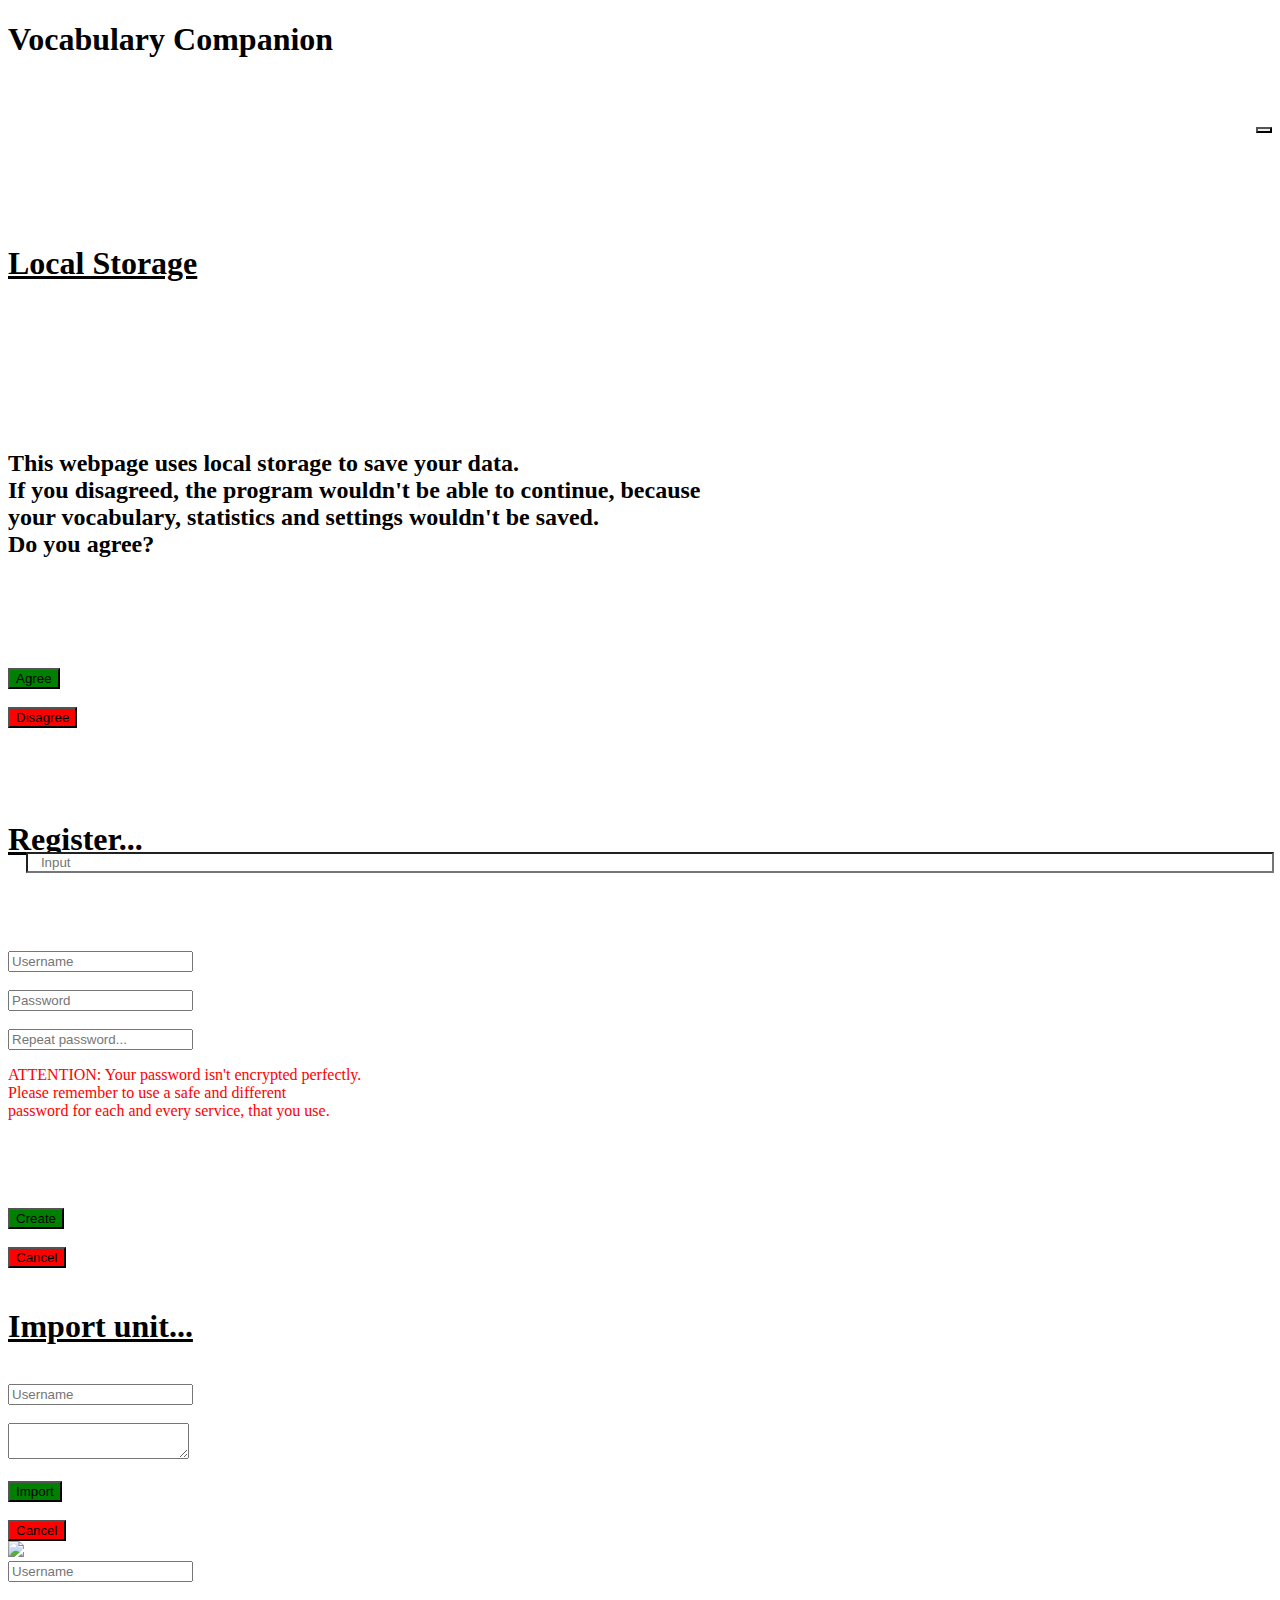
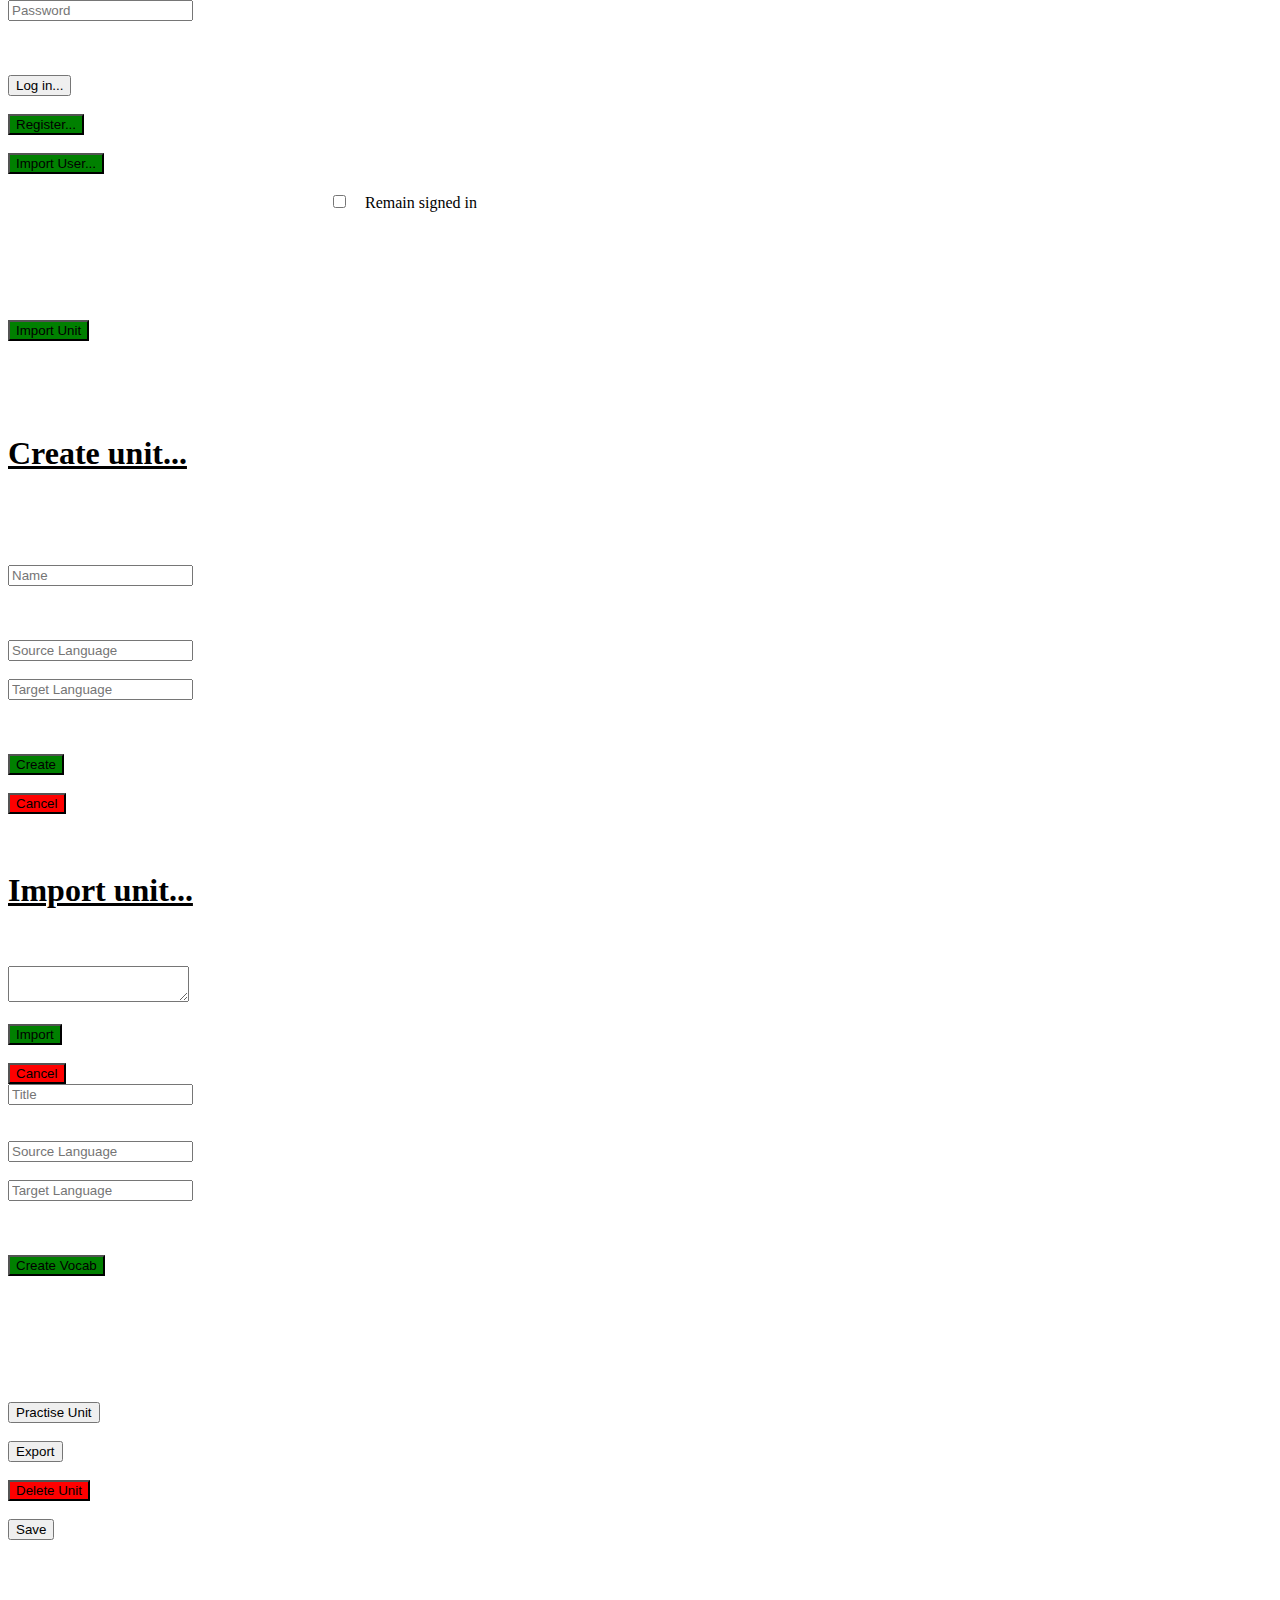
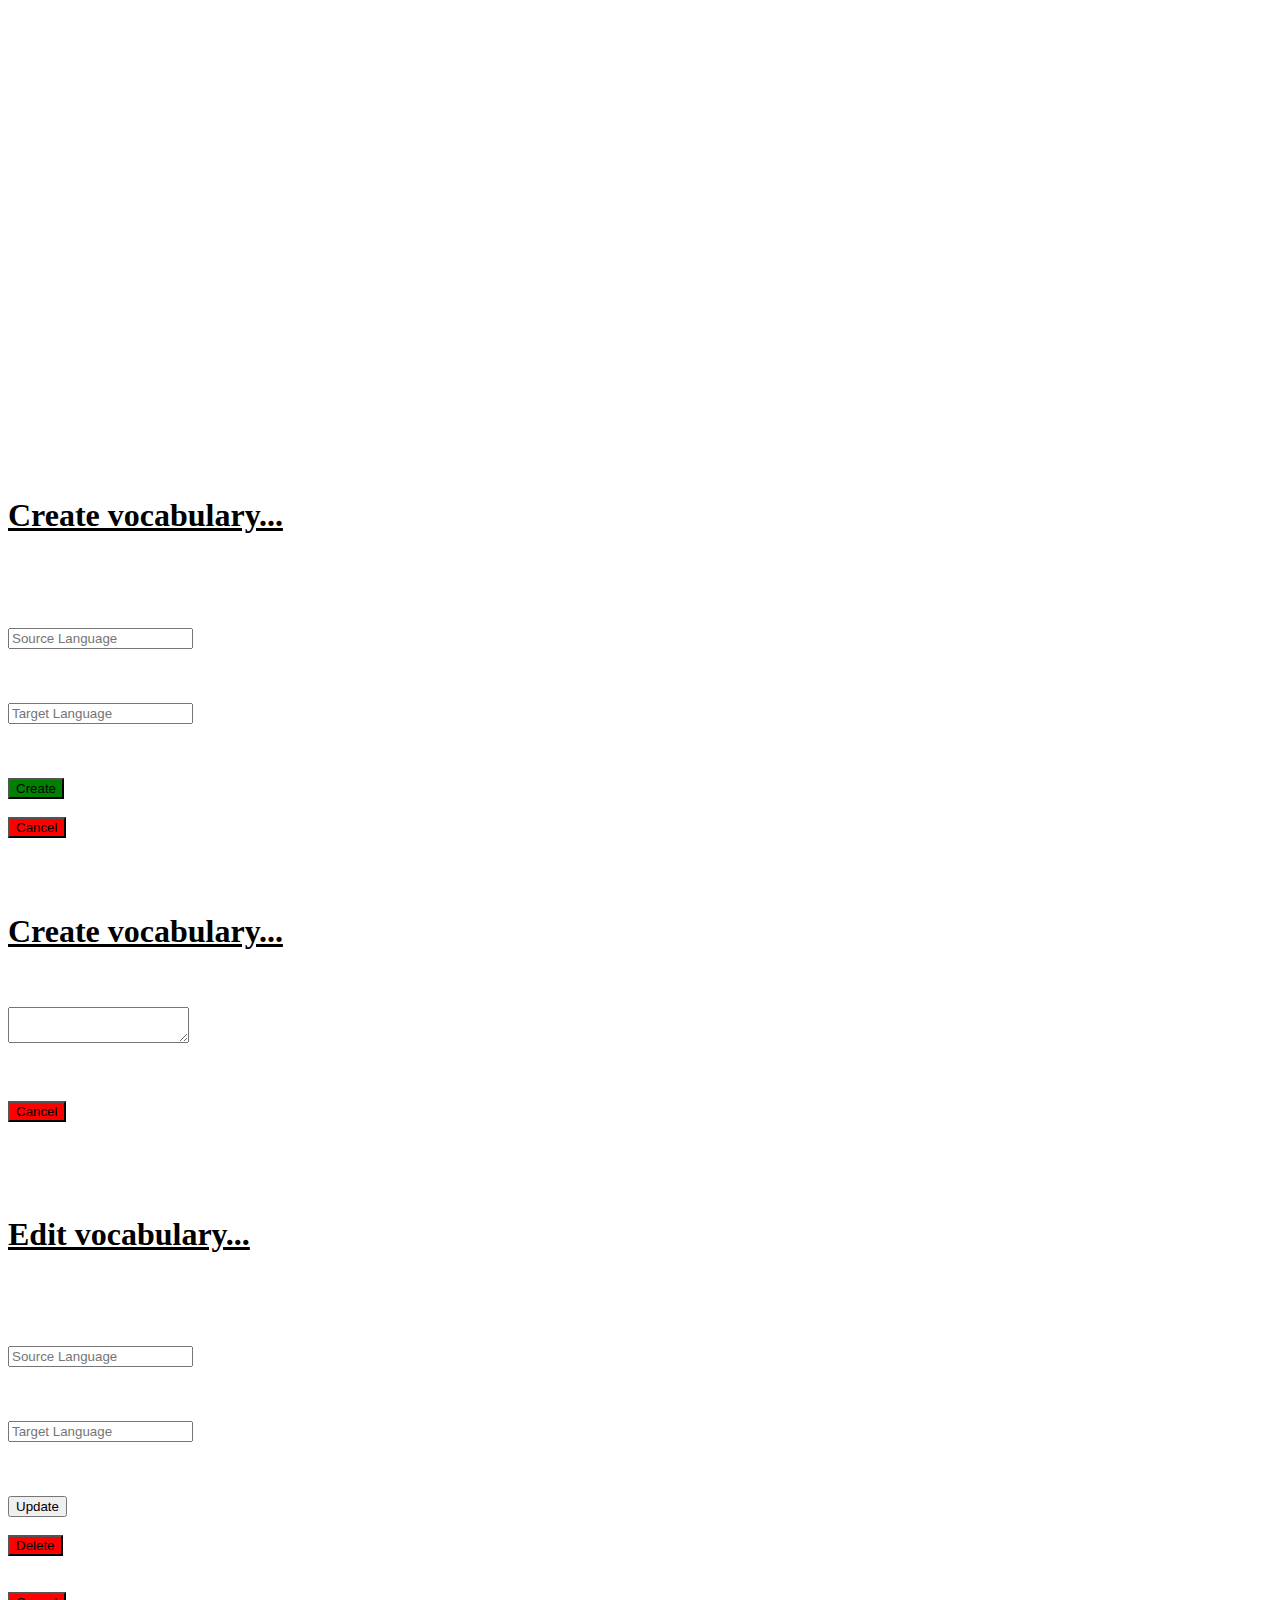
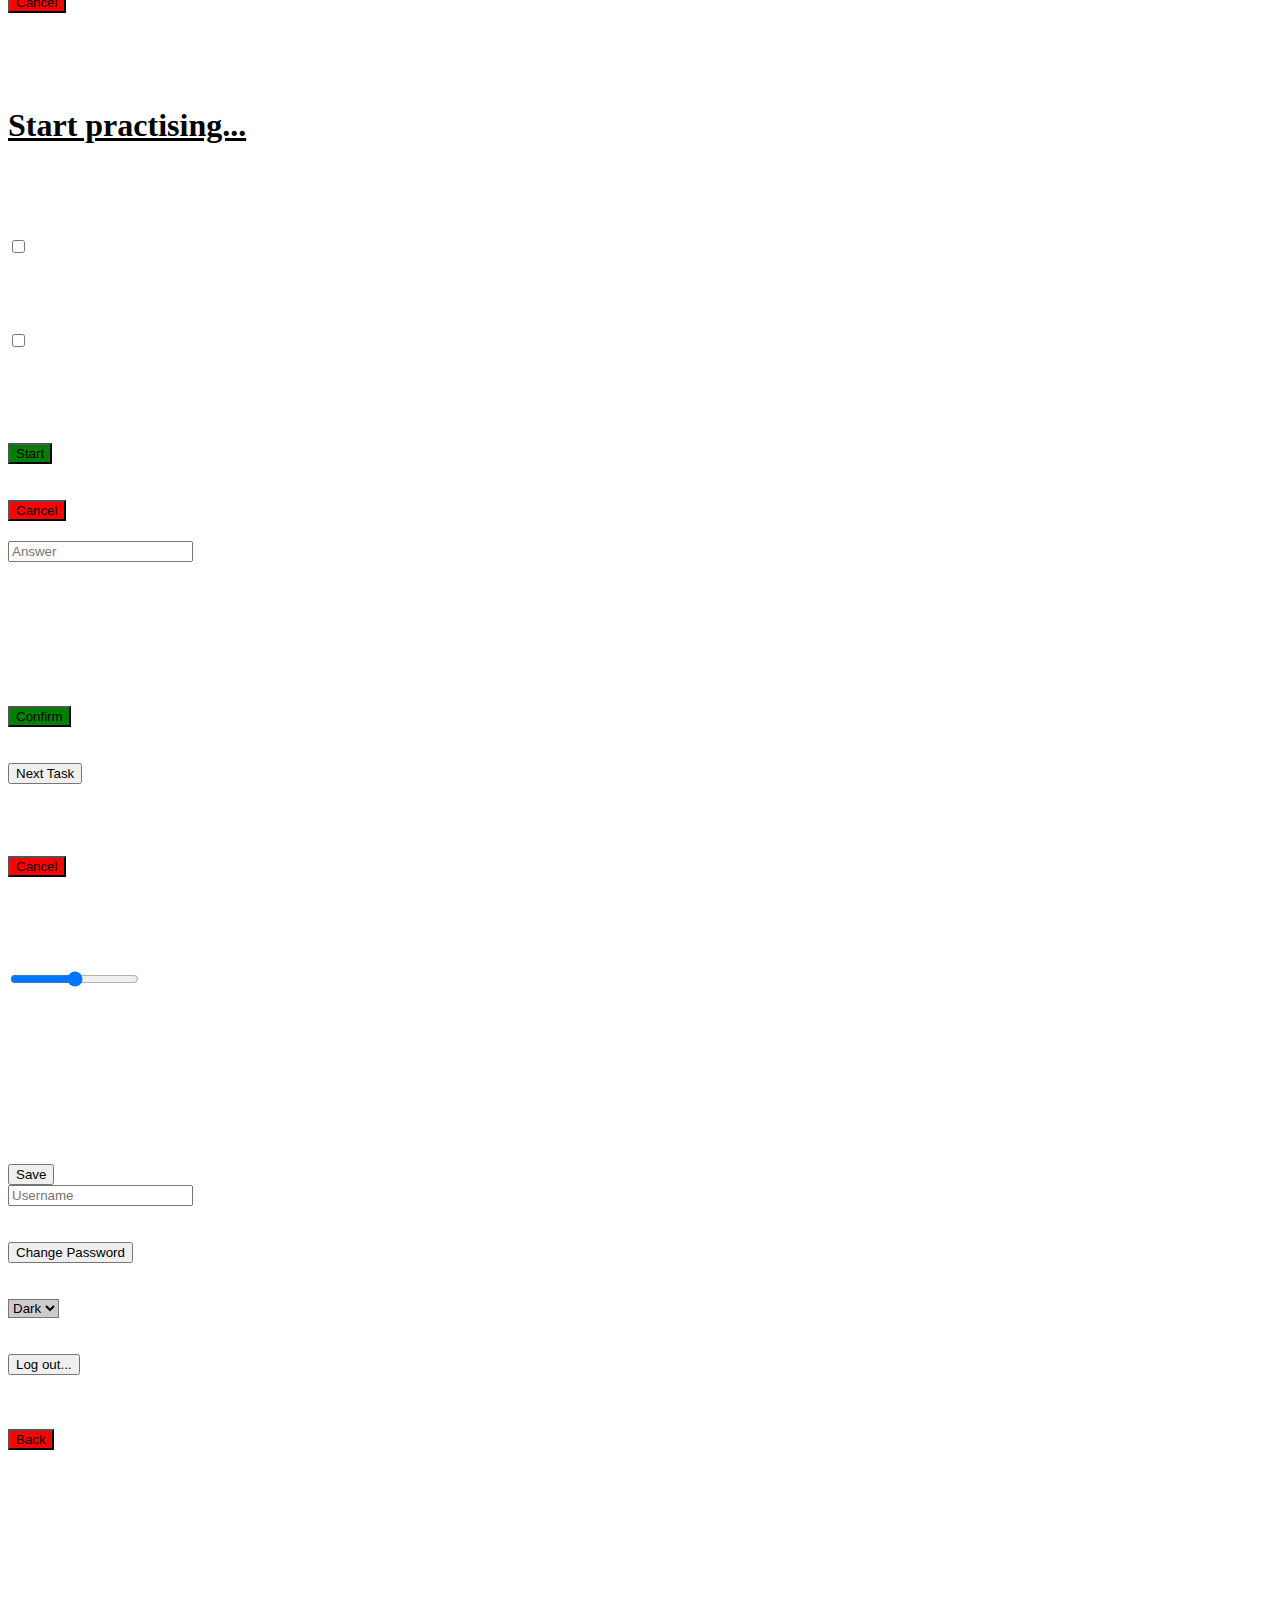
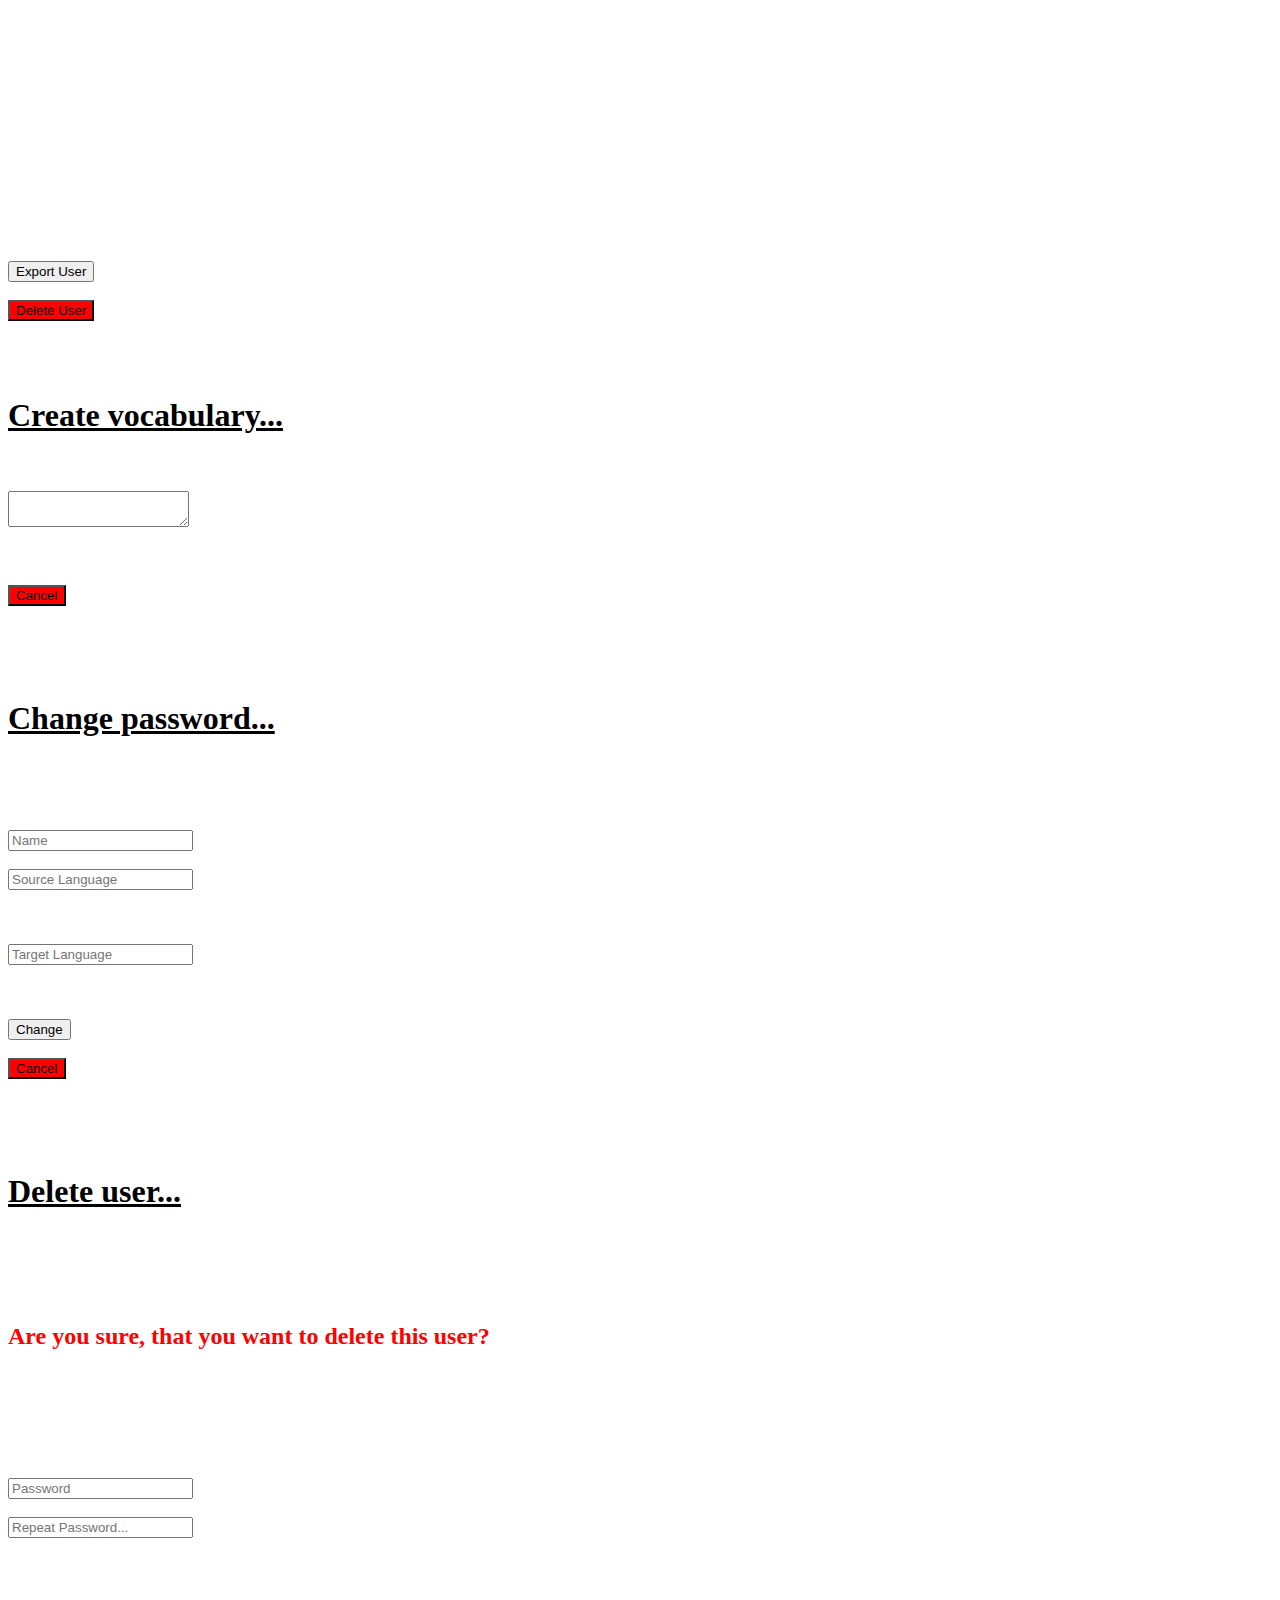
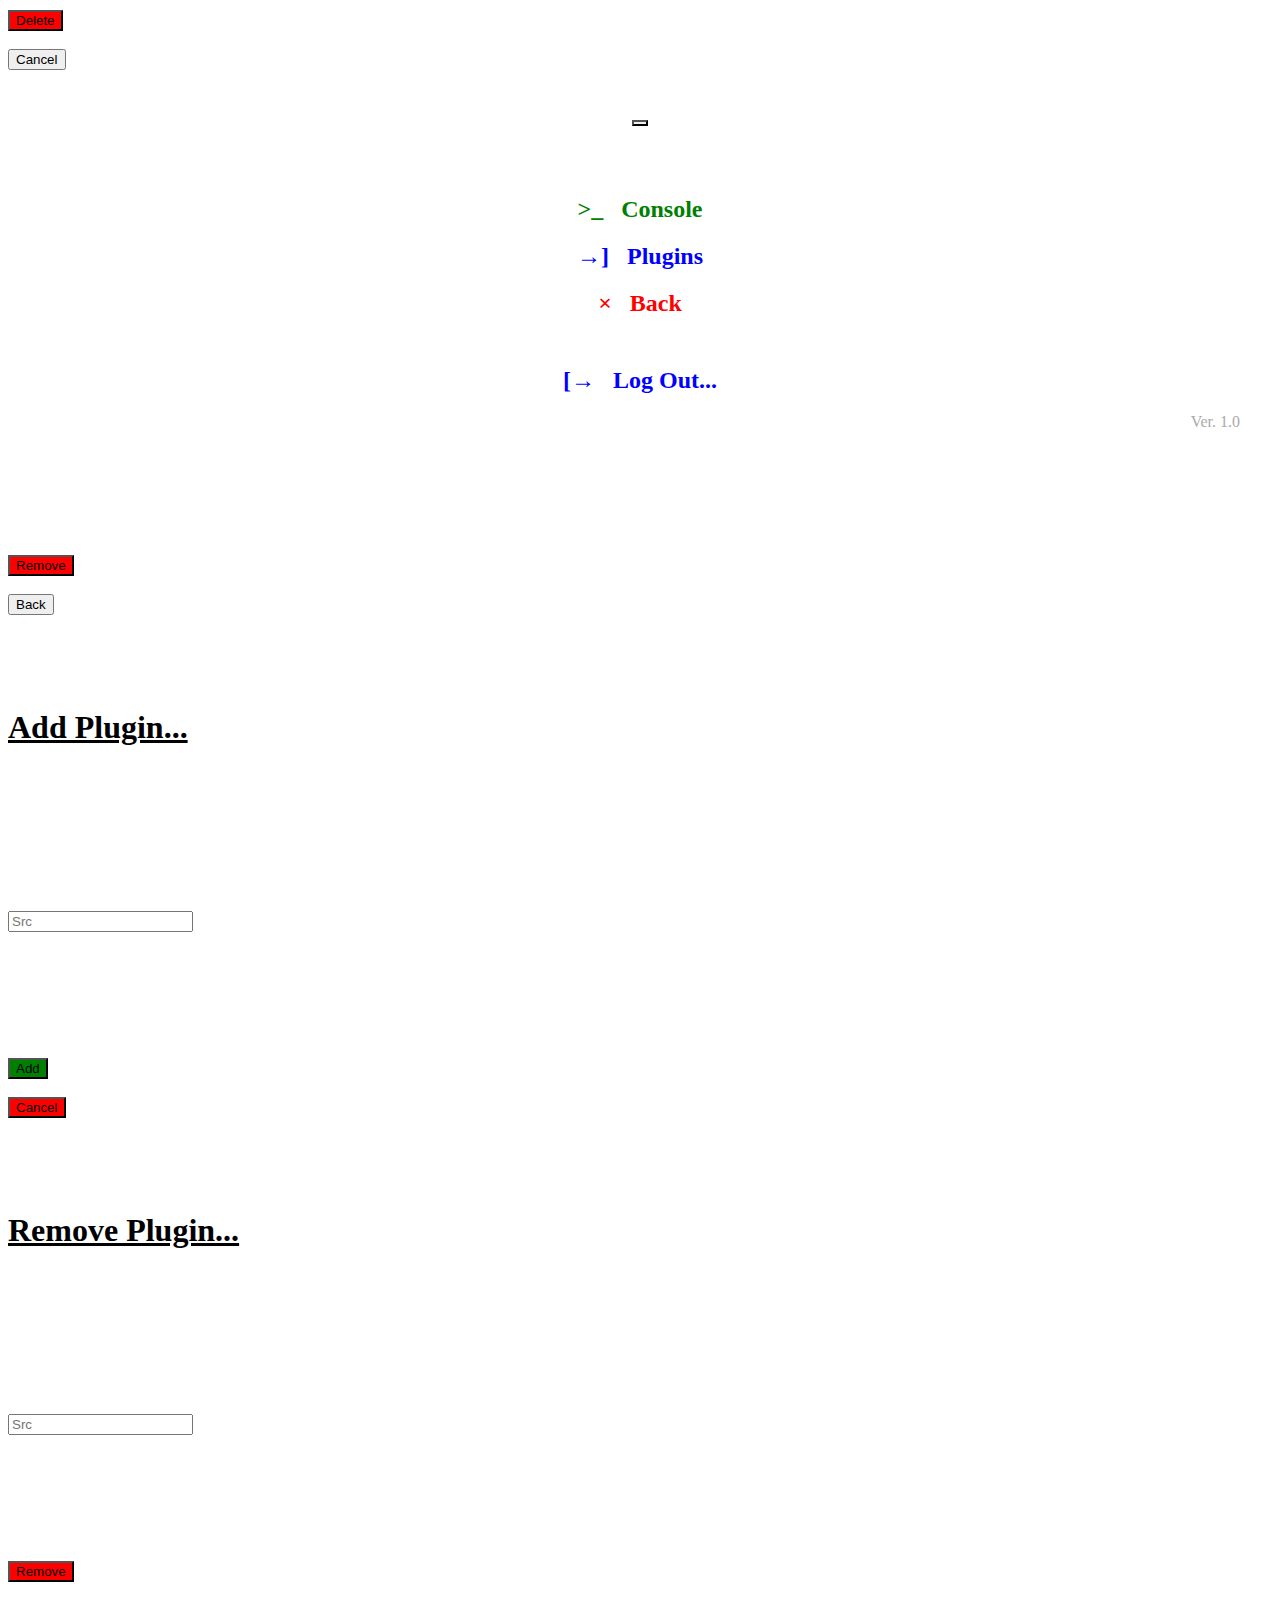
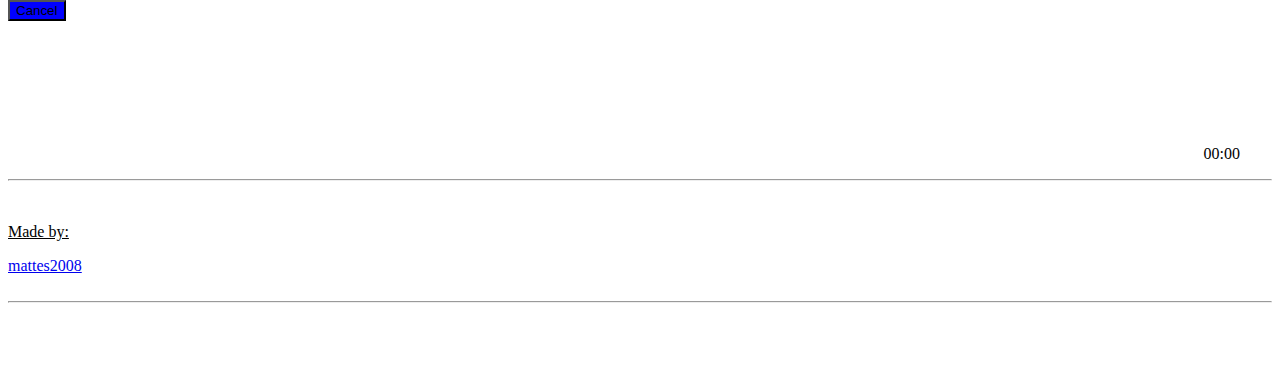
==== preview/preview.html @ 78cd4e25 "added preview.html" ====
<!DOCTYPE html>
<html>

<head>

	<script src="./js/scripts.js"></script>
	<script src="./js/open.js"></script>
	<script src="./js/openUI.js"></script>
	<script src="./js/plugin.js"></script>
	<script src="./js/letterKey.js"></script>
	<link rel="stylesheet" href="./css/style_light.css">
	<link rel="stylesheet" href="./css/style.css" id="style_dark">
	<title>Vocabulary Companion</title>
	<link rel="icon" href="./storage/favicon.png">



</head>

<body onload="bodyOnLoad()">

<header>
	<h1>Vocabulary Companion</h1>
</header>

<br/>
<br/>
<div style="text-align: right;">
	<button class="circleIcon" onclick="showSidebar()" style="background-image: url('storage/menuIcon.png');" id="accountIconMain"></button>
</div>

<br/>

<div id="login">

	<div id="acceptLocalStorage" class="popupWindow hidden">

		<br/>
		<br/>
		<br/>
		<br/>

		<h1 style="text-decoration: underline;">Local Storage</h1>

		<br/>
		<br/>
		<br/>
		<br/>
		<br/>
		<br/>
		<br/>

		<h2>This webpage uses local storage to save your data.<br/>If you disagreed, the program wouldn't be able to continue, because<br/>your vocabulary, statistics and settings wouldn't be saved.<br/>Do you agree?</h2>

		<br/>
		<br/>
		<br/>
		<br/>
		<br/>

		<button onclick="acceptLocalStorage()" style="background-color: green;">Agree</button>

		<br/>
		<br/>

		<button onclick="window.close()" style="background-color: red;">Disagree</button>

	</div>
	<div id="createAccount" class="popupWindow hidden">

		<br/>
		<br/>
		<br/>
		<br/>

		<h1 style="text-decoration: underline;">Register...</h1>

		<br/>
		<br/>
		<br/>
		<br/>

		<input id="loginCreateAccountUsername" placeholder="Username">

		<br/>
		<br/>

		<input id="loginCreateAccountPassword" type="password" placeholder="Password">

		<br/>
		<br/>

		<input id="loginCreateAccountRepeatPassword" type="password" placeholder="Repeat password...">

		<p style="color: red;">ATTENTION: Your password isn't encrypted perfectly.<br/>Please remember to use a safe and different<br/>password for each and every service, that you use.</p>

		<br/>
		<br/>
		<br/>
		<br/>

		<button style="background-color: green;" onclick="signUp(document.getElementById('loginCreateAccountUsername').value, document.getElementById('loginCreateAccountPassword').value, document.getElementById('loginCreateAccountRepeatPassword').value)">Create</button>

		<br/>
		<br/>

		<button onclick="cancelSignUp()" style="background-color: red;">Cancel</button>

	</div>
	<div id="userImport" class="popupWindow hidden">

		<br/>

		<h1 style="text-decoration: underline;">Import unit...</h1>

		<br/>

		<input id="userImportName" placeholder="Username">

		<br/>
		<br/>

		<textarea id="userImportText"></textarea>

		<br/>
		<br/>

		<button onclick="importUser()" style="background-color: green;">Import</button>

		<br/>
		<br/>

		<button onclick="document.getElementById('userImport').classList.add('hidden');" style="background-color: red;">Cancel</button>

	</div>

	<img id="title_image" src="./storage/vocabularyCompanionRendering.png">

	<br/>

	<input id="loginUsername" placeholder="Username">

	<br/>
	<br/>

	<input id="loginPassword" type="password" placeholder="Password">


	<br/>
	<br/>
	<br/>
	<br/>

	<button onclick="signIn(document.getElementById('loginUsername').value, document.getElementById('loginPassword').value)">Log in...</button>

	<br/>
	<br/>

	<button style="background-color: green;" onclick="document.getElementById('createAccount').classList.remove('hidden'); document.getElementById('loginCreateAccountUsername').value = ''; document.getElementById('loginCreateAccountPassword').value = ''; document.getElementById('loginCreateAccountRepeatPassword').value = '';">Register...</button>

	<br/>
	<br/>

	<button onclick="document.getElementById('userImport').classList.remove('hidden'); document.getElementById('userImportText').value = ''; document.getElementById('userImportName').value = ''" style="background-color: green;">Import User...</button>

	<br/>
	<br/>

	<input style="width: auto; height: auto; margin-left: 325px;" type="checkbox" id="remainSignedIn">
	&nbsp;&nbsp;&nbsp;Remain signed in

</div>

<div class="hidden" id="main">

	<br/>
	<br/>

	<div id="overviewTable"></div>

	<br/>
	<br/>
	<br/>
	<br/>

	<button onclick="document.getElementById('readUnitImport').classList.remove('hidden'); document.getElementById('importText').value = ''" style="background-color: green;">Import Unit</button>

	<div id="mainCreateUnit" class="popupWindow hidden">

		<br/>
		<br/>
		<br/>
		<br/>

		<h1 style="text-decoration: underline;">Create unit...</h1>

		<br/>
		<br/>
		<br/>
		<br/>

		<input id="mainCreateUnitTitle" placeholder="Name">

		<br/>
		<br/>
		<br/>
		<br/>

		<input id="mainCreateUnitLanguage1" placeholder="Source Language">

		<br/>
		<br/>

		<input id="mainCreateUnitLanguage2" placeholder="Target Language">

		<br/>
		<br/>
		<br/>
		<br/>

		<button style="background-color: green;" onclick="createUnit(document.getElementById('mainCreateUnitTitle').value, document.getElementById('mainCreateUnitLanguage1').value, document.getElementById('mainCreateUnitLanguage2').value)">Create</button>

		<br/>
		<br/>

		<button style="background-color: red;" onclick="cancelCreateUnit()">Cancel</button>

	</div>
	<div id="readUnitImport" class="popupWindow hidden">

		<br/>
		<br/>

		<h1 style="text-decoration: underline;">Import unit...</h1>

		<br/>
		<br/>

		<textarea id="importText"></textarea>

		<br/>
		<br/>

		<button onclick="importUnit()" style="background-color: green;">Import</button>

		<br/>
		<br/>

		<button onclick="document.getElementById('readUnitImport').classList.add('hidden');" style="background-color: red;">Cancel</button>

	</div>


</div>

<div id="unitDisplay" class="hidden">

	<input id="unitDisplayTitle" placeholder="Title" onchange="data.userData[data.activeUser].vocabUnits[data.activeUnit].title = this.value; localStorage.setItem('vocabularyCoach_userData', JSON.stringify(data.userData));">

	<br/>
	<br/>
	<br/>

	<input id="unitDisplaySource" placeholder="Source Language" onchange="data.userData[data.activeUser].vocabUnits[data.activeUnit].sourceLanguage = this.value; localStorage.setItem('vocabularyCoach_userData', JSON.stringify(data.userData));">

	<br/>
	<br/>

	<input id="unitDisplayTarget" placeholder="Target Language" onchange="data.userData[data.activeUser].vocabUnits[data.activeUnit].targetLanguage = this.value; localStorage.setItem('vocabularyCoach_userData', JSON.stringify(data.userData));">

	<br/>
	<br/>
	<br/>
	<br/>

	<button style="background-color: green;" onclick="document.getElementById('readUnitCreateVocabSource').value = ''; document.getElementById('readUnitCreateVocabTarget').value = ''; document.getElementById('readUnitCreateVocab').classList.remove('hidden');">Create Vocab</button>

	<br/>
	<br/>
	<br/>
	<br/>

	<div id="unitDisplayVocabTable"></div>


	<br/>
	<br/>
	<br/>
	<br/>

	<button onclick="document.getElementById('startPractisingOption1').innerHTML = data.userData[data.activeUser].vocabUnits[data.activeUnit].sourceLanguage + ' ' + '&rarr;' + ' ' + data.userData[data.activeUser].vocabUnits[data.activeUnit].targetLanguage; document.getElementById('startPractisingOption2').innerHTML = data.userData[data.activeUser].vocabUnits[data.activeUnit].targetLanguage + ' ' + '&rarr;' + ' ' + data.userData[data.activeUser].vocabUnits[data.activeUnit].sourceLanguage; document.getElementById('startPractising').classList.remove('hidden');">Practise Unit</button>

	<br/>
	<br/>

	<button onclick="exportUnit()">Export</button>

	<br/>
	<br/>

	<button onclick="deleteUnit()" style="background-color: red;">Delete Unit</button>

	<br/>
	<br/>

	<button onclick="cancelReadUnit()">Save</button>

	<br/>
	<br/>
	<br/>
	<br/>
	<br/>
	<br/>
	<br/>
	<br/>

	<div class="statisticDisplay">

		<h1 style="text-decoration: underline; color: white;">Unit statistics:</h1>

		<br/>
		<br/>
		<br/>
		<br/>

		<h2 style="margin-left: 60px; color: green;" id="unitStatisticPercentDisplay"></h2>

		<br/>
		<br/>
		<br/>

		<h2 style="margin-left: 60px; color: red;" id="unitStatisticTriesDisplay"></h2>

		<br/>
		<br/>
		<br/>

		<h2 style="margin-left: 60px; color: yellow;" id="unitStatisticPerfectTriesDisplay"></h2>

	</div>

	<div id="readUnitCreateVocab" class="popupWindow hidden">

		<br/>
		<br/>
		<br/>
		<br/>
		<br/>

		<h1 style="text-decoration: underline;">Create vocabulary...</h1>

		<br/>
		<br/>
		<br/>
		<br/>

		<input id="readUnitCreateVocabSource" placeholder="Source Language">

		<br/>
		<br/>
		<br/>
		<br/>

		<input id="readUnitCreateVocabTarget" placeholder="Target Language">

		<br/>
		<br/>
		<br/>
		<br/>

		<button style="background-color: green;" onclick="createVocab()">Create</button>

		<br/>
		<br/>

		<button onclick="cancelCreateVocab()" style="background-color: red;">Cancel</button>

	</div>
	<div id="readUnitExport" class="popupWindow hidden">

		<br/>
		<br/>
		<br/>

		<h1 style="text-decoration: underline;">Create vocabulary...</h1>

		<br/>
		<br/>

		<textarea id="exportText"></textarea>

		<br/>
		<br/>
		<br/>
		<br/>

		<button onclick="cancelExportUnit()" style="background-color: red;">Cancel</button>

	</div>
	<div id="readUnitEditVocab" class="popupWindow hidden">

		<br/>
		<br/>
		<br/>
		<br/>

		<h1 style="text-decoration: underline;">Edit vocabulary...</h1>

		<br/>
		<br/>
		<br/>
		<br/>

		<input id="readUnitEditVocabSource" placeholder="Source Language">

		<br/>
		<br/>
		<br/>
		<br/>

		<input id="readUnitEditVocabTarget" placeholder="Target Language">

		<br/>
		<br/>
		<br/>
		<br/>

		<button onclick="editVocab()">Update</button>

		<br/>
		<br/>

		<button onclick="editVocabDelete()" style="background-color: red;">Delete</button>

		<br/>
		<br/>
		<br/>

		<button onclick="cancelEditVocab()" style="background-color: red;">Cancel</button>

	</div>
	<div id="startPractising" class="popupWindow hidden">

		<br/>
		<br/>
		<br/>
		<br/>

		<h1 style="text-decoration: underline;">Start practising...</h1>

		<br/>
		<br/>
		<br/>
		<br/>

		<input onchange="document.getElementById('startPractisingTarToSrc').checked = false; this.checked = true;" id="startPractisingSrcToTar" type="checkbox">

		<h2 id="startPractisingOption1"></h2>

		<br/>
		<br/>
		<br/>

		<input onchange="document.getElementById('startPractisingSrcToTar').checked = false; this.checked = true;" id="startPractisingTarToSrc" type="checkbox">

		<h2 id="startPractisingOption2"></h2>

		<br/>
		<br/>
		<br/>
		<br/>

		<button onclick="startPractising()" style="background-color: green;">Start</button>

		<br/>
		<br/>
		<br/>

		<button onclick="cancelPractising()" style="background-color: red;">Cancel</button>

	</div>

</div>

<div id="practise" class="hidden">

	<h2 id="practiseSourceVocab"></h2>

	<input placeholder="Answer" id="practiseInput">

	<br/>
	<br/>
	<br/>
	<br/>

	<div style="color: white;" class="display" id="practiseOutput">Type in your answer!</div>

	<br/>
	<br/>
	<br/>
	<br/>

	<button id="practisingConfirm" style="background-color: green;" onclick="practisingConfirm()">Confirm</button>

	<br/>
	<br/>
	<br/>

	<button onclick="nextTask()">Next Task</button>

	<br/>
	<br/>
	<br/>
	<br/>
	<br/>

	<button onclick="stopPractising()" style="background-color: red;">Cancel</button>

	<br/>
	<br/>

	<h2 style="color: white;" id="practisingProgress"></h2>

	<div id="practisingResult" class="popupWindow hidden">

		<br/>
		<br/>
		<br/>

		<input onchange="this.value = data.practising.roundedPercent" style="background-color: red;" id="percentRangeDisplay" min="0" max="100" type="range" readonly>

		<br/>
		<br/>

		<h2 style="font-size: 96px;" id="percentDisplay"></h2>

		<br/>
		<br/>

		<h1 style="color: yellow;" id="starDisplay"></h1>
		<h1 style="color: red;" id="6thStarDisplay"></h1>

		<br/>

		<button onclick="stopPractising()">Save</button>

	</div>

</div>

<div class="hidden" id="accountSettings">

	<input onchange="accountSettingsRenameUser()" id="accountSettingsRenameUser" placeholder="Username">

	<br/>
	<br/>
	<br/>

	<button onclick="openChangePassword()">Change Password</button>

	<br/>
	<br/>
	<br/>

	<select id="styleSelect" style="background-color: #CCCCCC;">
		<option value="dark">Dark</option>
		<option value="light">Light</option>
	</select>

	<br/>
	<br/>
	<br/>

	<button onclick="logOut()">Log out...</button>

	<br/>
	<br/>
	<br/>
	<br/>

	<button style="background-color: red;" onclick="document.getElementById('main').classList.remove('hidden'); document.getElementById('accountSettings').classList.add('hidden');">Back</button>

	<br/>
	<br/>
	<br/>
	<br/>

	<div class="statisticDisplay">

		<h1 style="text-decoration: underline; color: white;">User statistics:</h1>

		<br/>
		<br/>

		<h2 style="margin-left: 60px; color: yellow;" id="userStatisticTotalStarsDisplay"></h2>

		<br/>
		<br/>

		<h2 style="margin-left: 60px; color: blue;" id="userStatisticPercentDisplay"></h2>

		<br/>
		<br/>

		<h2 style="margin-left: 60px; color: red;" id="userStatisticTriesDisplay"></h2>

		<br/>
		<br/>

		<h2 style="margin-left: 60px; color: green;" id="userStatisticPerfectTriesDisplay"></h2>

	</div>

	<br/>
	<br/>
	<br/>

	<button onclick="exportUser()">Export User</button>

	<br/>
	<br/>

	<button style="background-color: red;" onclick="document.getElementById('deleteUser').classList.remove('hidden'); document.getElementById('deleteUserPasswordInput').value = ''; document.getElementById('deleteUserRepeatPasswordInput').value = '';">Delete User</button>

	<div id="userExport" class="popupWindow hidden">

		<br/>
		<br/>
		<br/>

		<h1 style="text-decoration: underline;">Create vocabulary...</h1>

		<br/>
		<br/>

		<textarea id="exportUserText"></textarea>

		<br/>
		<br/>
		<br/>
		<br/>

		<button onclick="document.getElementById('userExport').classList.add('hidden');" style="background-color: red;">Cancel</button>

	</div>
	<div id="accountSettingsChangePassword" class="popupWindow hidden">

		<br/>
		<br/>
		<br/>
		<br/>

		<h1 style="text-decoration: underline;">Change password...</h1>

		<br/>
		<br/>
		<br/>
		<br/>

		<input id="changePasswordOld" type="password" placeholder="Name">

		<br/>
		<br/>

		<input id="changePasswordRepeatOld" type="password" placeholder="Source Language">

		<br/>
		<br/>
		<br/>
		<br/>

		<input id="changePasswordNew" type="password" placeholder="Target Language">

		<br/>
		<br/>
		<br/>
		<br/>

		<button onclick="accountSettingsChangePassword()">Change</button>

		<br/>
		<br/>

		<button style="background-color: red;" onclick="document.getElementById('accountSettingsChangePassword').classList.add('hidden')">Cancel</button>

	</div>
	<div id="deleteUser" class="popupWindow hidden">

		<br/>
		<br/>
		<br/>
		<br/>

		<h1 style="text-decoration: underline;">Delete user...</h1>

		<br/>
		<br/>
		<br/>
		<br/>

		<h2 style="color: red;">Are you sure, that you want to delete this user?</h2>

		<br/>
		<br/>
		<br/>
		<br/>
		<br/>
		<br/>

		<input placeholder="Password" id="deleteUserPasswordInput" type="password">

		<br/>
		<br/>

		<input placeholder="Repeat Password..." id="deleteUserRepeatPasswordInput" type="password">

		<br/>
		<br/>
		<br/>
		<br/>
		<br/>

		<button style="background-color: red;" onclick="deleteUser()">Delete</button>

		<br/>
		<br/>

		<button onclick="document.getElementById('deleteUser').classList.add('hidden');">Cancel</button>

	</div>

</div>

<div id="console" class="hidden">

	<div class="logLine" id="logLine8" style="bottom: 50em;"></div>
	<div class="logLine" id="logLine7" style="bottom: 45em;"></div>
	<div class="logLine" id="logLine6" style="bottom: 40em;"></div>
	<div class="logLine" id="logLine5" style="bottom: 35em;"></div>
	<div class="logLine" id="logLine4" style="bottom: 30em;"></div>
	<div class="logLine" id="logLine3" style="bottom: 25em;"></div>
	<div class="logLine" id="logLine2" style="bottom: 20em;"></div>
	<div class="logLine" id="logLine1" style="bottom: 15em;"></div>
	<div class="logLine" id="logLine0" style="bottom: 10em;"></div>

	<input placeholder="Input" id="consoleCommandLine" style="color: black; background-color: white; position: fixed; bottom: 2em; left: 2%; width: 96%; padding-left: 1em;" onkeyup="consoleSend(event)">

</div>

<div id="sidebar" class="hidden">

	<div style="text-align: center;">
		<button class="circleIcon" onclick="openAccountSettings(); document.getElementById('sidebar').classList.add('hidden');" style="background-image: url('storage/accountIcon75x75.png'); margin: 50px 0px 50px 0px;" id="accountIconSidebar"></button>
		<div style="color: green;" onclick="document.getElementById('sidebar').classList.add('hidden'); document.getElementById('console').classList.remove('hidden'); reloadConsole();" class="sidebarIndex">
			<h2>&gt;_&nbsp;&nbsp;&nbsp;Console</h2>
		</div>
		<div style="color: blue;" onclick="document.getElementById('sidebar').classList.add('hidden'); reloadPluginTable();" class="sidebarIndex">
			<h2>&rarr;]&nbsp;&nbsp;&nbsp;Plugins</h2>
		</div>
		<div style="color: red;" onclick="document.getElementById('sidebar').classList.add('hidden')" class="sidebarIndex">
		<h2>&times;&nbsp;&nbsp;&nbsp;Back</h2>
		</div>
		<div id="sidebarLogOut" style="margin-top: 50px; color: blue;" onclick="document.getElementById('sidebar').classList.add('hidden'); logOut();" class="sidebarIndex">
			<h2>[&rarr;&nbsp;&nbsp;&nbsp;Log Out...</h2>
		</div>
		<p style="text-align: right; margin-right: 2em; color: #AAAAAA;" id="sidebarDate">Ver. 1.0</p>
	</div>

</div>

<div id="pluginMenu" class="hidden">

	<br/>
	<br/>

	<div id="pluginOverviewTable"></div>

	<br/>
	<br/>
	<br/>
	<br/>

	<button style="background-color: red;" onclick="document.getElementById('removePlugin').classList.remove('hidden'); document.getElementById('removePluginSrc').value = '';">Remove</button>

	<br/>
	<br/>

	<button onclick="closePluginMenu()">Back</button>

	<div id="addPlugin" class="popupWindow hidden">

		<br/>
		<br/>
		<br/>
		<br/>

		<h1 style="text-decoration: underline;">Add Plugin...</h1>

		<br/>
		<br/>
		<br/>
		<br/>
		<br/>
		<br/>
		<br/>
		<br/>

		<input id="addPluginSrc" placeholder="Src">

		<br/>
		<br/>
		<br/>
		<br/>
		<br/>
		<br/>
		<br/>
		<br/>

		<button style="background-color: green;" onclick="document.getElementById('addPlugin').classList.add('hidden'); plugin.add(document.getElementById('addPluginSrc').value); reloadPluginTable()">Add</button>

		<br/>
		<br/>

		<button onclick="document.getElementById('addPlugin').classList.add('hidden')" style="background-color: red;">Cancel</button>

	</div>
	<div id="removePlugin" class="popupWindow hidden">

		<br/>
		<br/>
		<br/>
		<br/>

		<h1 style="text-decoration: underline;">Remove Plugin...</h1>

		<br/>
		<br/>
		<br/>
		<br/>
		<br/>
		<br/>
		<br/>
		<br/>

		<input id="removePluginSrc" placeholder="Src">

		<br/>
		<br/>
		<br/>
		<br/>
		<br/>
		<br/>
		<br/>
		<br/>

		<button style="background-color: red;" onclick="document.getElementById('removePlugin').classList.add('hidden'); plugin.remove(document.getElementById('removePluginSrc').value); reloadPluginTable()">Remove</button>

		<br/>
		<br/>

		<button onclick="document.getElementById('removePlugin').classList.add('hidden')" style="background-color: blue;">Cancel</button>

	</div>

</div>

<br/>
<br/>
<br/>
<br/>
<br/>
<br/>
<div style="text-align: right; margin-right: 2em;">
	<p id="clock">00:00</p>
</div>
<hr/>
<br/>
<p style="text-decoration: underline;">Made by:</p>
<a title="GitHub" href="https://www.github.com/mattes2008">mattes2008</a>
<br/>
<br/>
<hr/>
<br/>
<br/>
<br/>

</body>

</html>
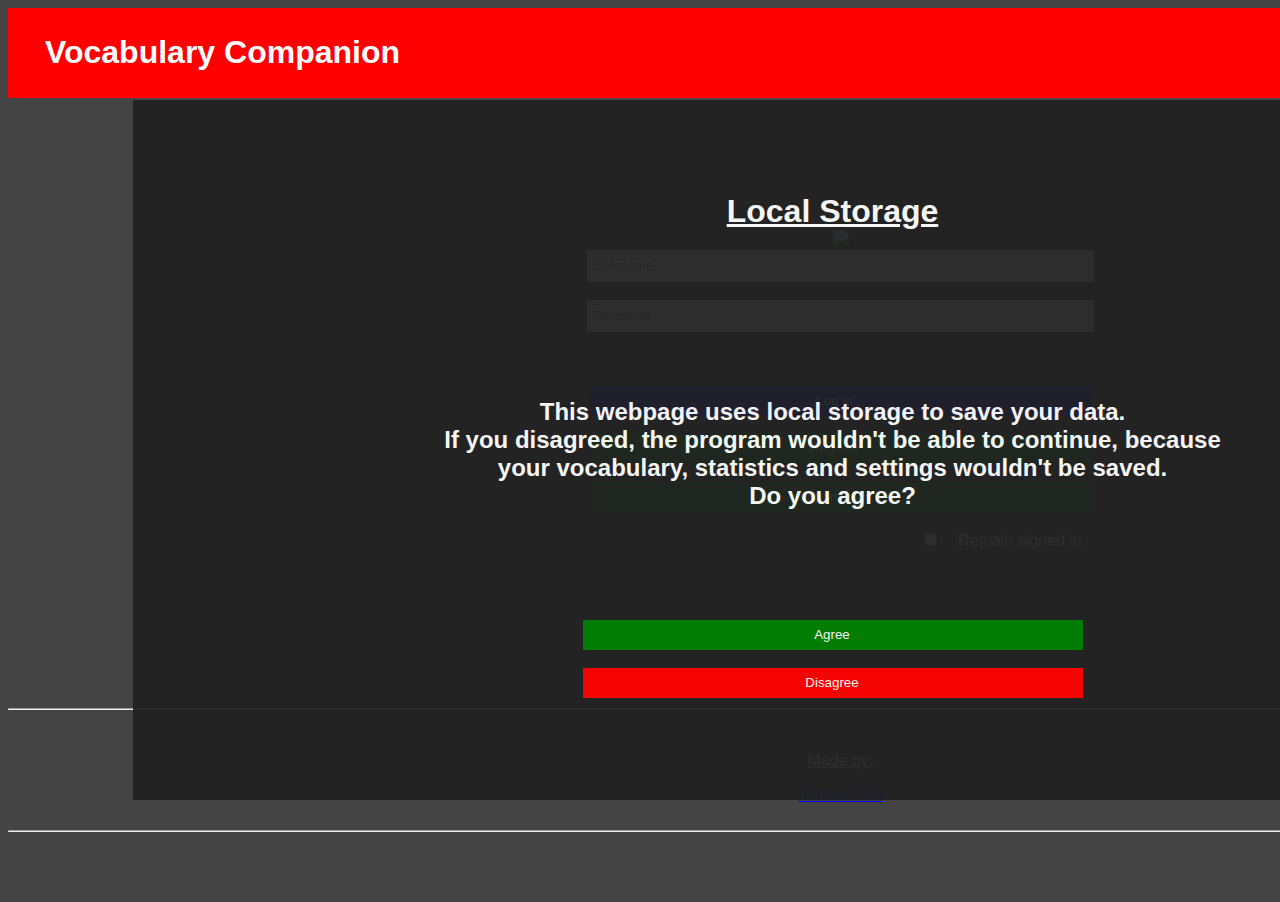
==== commit ecf44c40: "edited preview.html" ====
--- a/preview/preview.html
+++ b/preview/preview.html
@@ -3,15 +3,1890 @@
 
 <head>
 
-	<script src="./js/scripts.js"></script>
-	<script src="./js/open.js"></script>
-	<script src="./js/openUI.js"></script>
-	<script src="./js/plugin.js"></script>
-	<script src="./js/letterKey.js"></script>
-	<link rel="stylesheet" href="./css/style_light.css">
-	<link rel="stylesheet" href="./css/style.css" id="style_dark">
+	<script>let data = {
+
+	activeUser: undefined,
+	log: [],
+	practising: {
+
+		activeVoc: undefined,
+		remaining: [],
+		direction: "",
+		result: [],
+
+	},
+	activePluginElements: [],
+	plugins: {
+
+		plugins: [],
+		active: [],
+
+	},
+	version: 1.0,
+
+}
+
+
+document.addEventListener ("keyup", function (src) {
+
+	if (src.key==="Escape") {
+		document.getElementById("console").classList.toggle("hidden")
+		reloadConsole()
+		document.getElementById("consoleCommandLine").select()
+	}
+
+}, false)
+
+
+
+
+function bodyOnLoad () {
+
+	if (JSON.parse(localStorage.getItem("vocabularyCoach_userData"))===null) {
+		document.getElementById("acceptLocalStorage").classList.remove("hidden");
+	} else {
+		acceptLocalStorage();
+	}
+	data.clockInterval = setInterval(function() {reloadClock()}, 1000);
+
+}
+
+
+function acceptLocalStorage () {
+
+	document.getElementById("acceptLocalStorage").classList.add("hidden");
+	data.userData = JSON.parse(localStorage.getItem("vocabularyCoach_userData"));
+
+
+	if (data.userData===null) {
+		data.userData = {};
+	}
+	localStorage.setItem("vocabularyCoach_userData", JSON.stringify(data.userData));
+
+	if (localStorage.getItem("vocabularyCoach_remainSignedIn")===null) {
+		localStorage.setItem("vocabularyCoach_remainSignedIn", "empty")
+	}
+
+	if (localStorage.getItem("vocabularyCoach_plugins")===null) {
+		localStorage.setItem("vocabularyCoach_plugins", JSON.stringify([]))
+		data.plugins.plugins = []
+	} else {
+		data.plugins.plugins = JSON.parse(localStorage.getItem("vocabularyCoach_plugins"))
+	}
+
+
+
+	if (localStorage.getItem("vocabularyCoach_mainKey")===null) {
+		localStorage.setItem("vocabularyCoach_mainKey", letterKey.createKey());
+	}
+	document.getElementById('startPractisingSrcToTar').checked = true;
+
+	if (localStorage.getItem("vocabularyCoach_remainSignedIn")!=="empty") {
+		signIn(JSON.parse(localStorage.getItem("vocabularyCoach_remainSignedIn")), letterKey.decrypt(data.userData[JSON.parse(localStorage.getItem("vocabularyCoach_remainSignedIn"))].password, localStorage.getItem("vocabularyCoach_mainKey")));
+	}
+
+	for (let i=0; i<data.plugins.plugins.length; i++) {
+
+		let tempLoad = open.element.create("script", document.head);
+		tempLoad.src = data.plugins.plugins[i];
+		data.plugins.active.push(tempLoad);
+
+	}
+
+}
+
+
+
+
+function signIn (username, password) {
+
+	if (data.userData[username]!==undefined) {
+		if (letterKey.decrypt(data.userData[username].password, localStorage.getItem("vocabularyCoach_mainKey"))===password) {
+			data.activeUser = username;
+			document.getElementById("login").classList.add("hidden");
+			document.getElementById("main").classList.remove("hidden");
+			reloadOverviewTable();
+			style.change(data.userData[data.activeUser].style);
+
+			if (document.getElementById("remainSignedIn").checked===true) {
+				localStorage.setItem("vocabularyCoach_remainSignedIn", JSON.stringify(username));
+			}
+
+		}
+	}
+
+}
+
+
+function signUp (username, password, repeated) {
+
+	if (data.userData[username]==undefined) {
+		if (password===repeated) {
+			data.userData[username] = {
+
+				userKey: letterKey.createKey(),
+				password: letterKey.encrypt(password, localStorage.getItem("vocabularyCoach_mainKey")),
+				style: "dark",
+				version: data.version,
+				vocabUnits: [],
+				statistics: {
+
+					totalStars: 0,
+					percent: 0,
+					tries: 0,
+					perfectTries: 0,
+
+				},
+
+			}
+
+			localStorage.setItem("vocabularyCoach_userData", JSON.stringify(data.userData));
+			alert("Your account has been created");
+			cancelSignUp();
+			signIn(username, password);
+
+		} else {
+			alert("Your account hasn't been created: Something went wrong");
+		}
+	} else {
+		alert("Your account hasn't been created: The account " + username + " already exists");
+	}
+
+
+}
+
+
+function cancelSignUp () {
+
+	document.getElementById("createAccount").classList.add("hidden");
+
+}
+
+
+
+
+function reloadOverviewTable () {
+
+	document.getElementById("overviewTable").innerHTML = "";
+	data.overviewTable = new OverviewTable(data.userData[data.activeUser].vocabUnits, "&nbsp;&nbsp;&nbsp;&nbsp;Units", document.getElementById("overviewTable"), function(src) {readUnit(src); document.getElementById('unitDisplayTitle').value = data.userData[data.activeUser].vocabUnits[data.activeUnit].title; document.getElementById('unitDisplaySource').value = data.userData[data.activeUser].vocabUnits[data.activeUnit].sourceLanguage; document.getElementById('unitDisplayTarget').value = data.userData[data.activeUser].vocabUnits[data.activeUnit].targetLanguage;})
+	let temp = open.element.create("div", data.overviewTable.table);
+	temp.style = "text-align: right; font-weight: bold; font-size: 30px;";
+	temp.innerHTML = "+&nbsp;&nbsp;";
+	temp.addEventListener("click", function(){document.getElementById('mainCreateUnitTitle').value = ''; document.getElementById('mainCreateUnitLanguage1').value = ''; document.getElementById('mainCreateUnitLanguage2').value = ''; document.getElementById('mainCreateUnit').classList.remove('hidden');});
+
+}
+
+
+
+
+function createUnit (title, firstLanguage, secondLanguage) {
+
+	 if (data.userData[data.activeUser].vocabUnits.length===0) {
+
+		data.userData[data.activeUser].vocabUnits.push({
+
+			title: title,
+			sourceLanguage: firstLanguage,
+			targetLanguage: secondLanguage,
+			vocabList: [],
+			statistics: {
+
+				percent: 0,
+				tries: 0,
+				perfectTries: 0,
+
+			}
+
+		})
+		alert("Your unit has been created.")
+		document.getElementById("mainCreateUnit").classList.add("hidden");
+		reloadOverviewTable();
+		localStorage.setItem("vocabularyCoach_userData", JSON.stringify(data.userData));
+
+	} else {
+		for (let i=0; i<data.userData[data.activeUser].vocabUnits.length; i++) {
+
+			if (data.userData[data.activeUser].vocabUnits[i].title===title) {
+				alert("Your unit hasn't been created: Unit " + title + " already exists.")
+				break
+			} else if (i===data.userData[data.activeUser].vocabUnits.length-1) {
+
+				data.userData[data.activeUser].vocabUnits.push({
+
+					title: title,
+					sourceLanguage: firstLanguage,
+					targetLanguage: secondLanguage,
+					vocabList: [],
+
+				})
+				alert("Your unit has been created.")
+				document.getElementById("mainCreateUnit").classList.add("hidden");
+				reloadOverviewTable();
+				localStorage.setItem("vocabularyCoach_userData", JSON.stringify(data.userData));
+				break
+
+
+			}
+
+		}
+	}
+
+}
+
+
+function cancelCreateUnit () {
+
+	document.getElementById("mainCreateUnit").classList.add("hidden");
+
+}
+
+
+
+
+function readUnit (title) {
+
+	document.getElementById("unitDisplay").classList.remove("hidden");
+	document.getElementById("main").classList.add("hidden");
+
+	for (let i=0;i<data.userData[data.activeUser].vocabUnits.length; i++) {
+
+		if (data.userData[data.activeUser].vocabUnits[i].title===title) {
+			data.activeUnit = i;
+			break
+		}
+
+	}
+
+	reloadVocabTable();
+
+}
+
+
+function reloadVocabTable () {
+
+	document.getElementById("unitDisplayVocabTable").innerHTML = ""
+	data.vocabTable = new Table(document.getElementById("unitDisplayVocabTable"), 0, 2)
+	data.vocabTable.table.style = "margin-left: 82.5px;";
+
+	if (data.userData[data.activeUser].vocabUnits[data.activeUnit].vocabList.length===0) {
+		data.vocabTable.insertRow(1);
+		data.vocabTable.editCell("innerHTML", "[empty]", 0, 0);
+	} else {
+
+		for (let i=0; i<data.userData[data.activeUser].vocabUnits[data.activeUnit].vocabList.length; i++) {
+
+			data.vocabTable.insertRow(1);
+
+			data.vocabTable.editCell("innerHTML", data.userData[data.activeUser].vocabUnits[data.activeUnit].vocabList[i].source, i, 0);
+			data.vocabTable.editCell("innerHTML", data.userData[data.activeUser].vocabUnits[data.activeUnit].vocabList[i].target, i, 1);
+
+			data.vocabTable.rows[i].addEventListener("click", function() {document.getElementById("readUnitEditVocab").classList.remove("hidden"); document.getElementById("readUnitEditVocabSource").value = data.userData[data.activeUser].vocabUnits[data.activeUnit].vocabList[i].source; document.getElementById("readUnitEditVocabTarget").value = data.userData[data.activeUser].vocabUnits[data.activeUnit].vocabList[i].target; data.activeVocab = i;})
+
+		}
+
+	}
+
+	document.getElementById("unitStatisticPercentDisplay").innerHTML = "&oslash;&nbsp;Success Ratio:&nbsp;&nbsp;&nbsp;" + data.userData[data.activeUser].vocabUnits[data.activeUnit].statistics.percent + "&percnt;";
+	document.getElementById("unitStatisticTriesDisplay").innerHTML = "&star;&nbsp;Tries:&nbsp;&nbsp;&nbsp;" + data.userData[data.activeUser].vocabUnits[data.activeUnit].statistics.tries
+	document.getElementById("unitStatisticPerfectTriesDisplay").innerHTML = "&starf;&nbsp;Perfect Tries:&nbsp;&nbsp;&nbsp;" + data.userData[data.activeUser].vocabUnits[data.activeUnit].statistics.perfectTries
+
+}
+
+
+function deleteUnit () {
+
+	data.userData[data.activeUser].vocabUnits.splice(data.activeUnit, 1);
+	localStorage.setItem("vocabularyCoach_userData", JSON.stringify(data.userData));
+	cancelReadUnit();
+
+}
+
+
+function cancelReadUnit () {
+
+	document.getElementById("unitDisplay").classList.add("hidden");
+	document.getElementById("main").classList.remove("hidden");
+	data.activeUnit = undefined;
+	reloadOverviewTable();
+
+}
+
+
+
+
+function createVocab () {
+
+	data.userData[data.activeUser].vocabUnits[data.activeUnit].vocabList.push({
+
+		source: document.getElementById("readUnitCreateVocabSource").value,
+		target: document.getElementById("readUnitCreateVocabTarget").value,
+
+	})
+	localStorage.setItem("vocabularyCoach_userData", JSON.stringify(data.userData));
+	cancelCreateVocab();
+
+}
+
+
+function cancelCreateVocab () {
+
+	document.getElementById("readUnitCreateVocab").classList.add("hidden");
+	reloadVocabTable();
+
+}
+
+
+
+
+function editVocab () {
+
+	data.userData[data.activeUser].vocabUnits[data.activeUnit].vocabList[data.activeVocab].source = document.getElementById("readUnitEditVocabSource").value;
+	data.userData[data.activeUser].vocabUnits[data.activeUnit].vocabList[data.activeVocab].target = document.getElementById("readUnitEditVocabTarget").value;
+	localStorage.setItem("vocabularyCoach_userData", JSON.stringify(data.userData));
+	cancelEditVocab();
+
+}
+
+
+function cancelEditVocab () {
+
+	document.getElementById("readUnitEditVocab").classList.add("hidden");
+	data.activeVocab = undefined;
+	reloadVocabTable();
+
+}
+
+
+function editVocabDelete () {
+
+	data.userData[data.activeUser].vocabUnits[data.activeUnit].vocabList.splice(data.activeVocab, 1);
+	localStorage.setItem("vocabularyCoach_userData", JSON.stringify(data.userData));
+	cancelEditVocab();
+
+}
+
+
+
+
+function cancelPractising () {
+
+	document.getElementById("startPractising").classList.add("hidden");
+
+}
+
+
+function startPractising () {
+
+	data.practising.activeVoc = undefined
+	data.practising.activeVocab = undefined
+	data.practising.direction = ""
+	data.practising.remaining = []
+	data.practising.result = []
+	data.practising.roundedPercent = undefined
+
+	if (document.getElementById("startPractisingSrcToTar").checked) {
+		data.practising.direction = "srcToTar";
+	} else if (document.getElementById("startPractisingTarToSrc").checked) {
+		data.practising.direction = "tarToSrc";
+	}
+
+	for (let i=0; i<data.userData[data.activeUser].vocabUnits[data.activeUnit].vocabList.length; i++) {
+
+		data.practising.remaining.push(i);
+
+		if (i===data.userData[data.activeUser].vocabUnits[data.activeUnit].vocabList.length-1) {
+			document.getElementById("unitDisplay").classList.add("hidden");
+			document.getElementById("practise").classList.remove("hidden");
+			cancelPractising();
+			nextTask();
+		}
+
+	}
+
+}
+
+
+
+
+function nextTask () {
+
+	data.practising.activeVocab = Math.round(Math.random() * (data.practising.remaining.length-1));
+
+	if (data.practising.direction==="srcToTar") {
+		document.getElementById("practiseSourceVocab").innerHTML = data.userData[data.activeUser].vocabUnits[data.activeUnit].vocabList[data.practising.remaining[data.practising.activeVocab]].source;
+	} else if (data.practising.direction==="tarToSrc") {
+		document.getElementById("practiseSourceVocab").innerHTML = data.userData[data.activeUser].vocabUnits[data.activeUnit].vocabList[data.practising.remaining[data.practising.activeVocab]].target;
+	}
+
+	document.getElementById("practiseInput").value = "";
+	document.getElementById("practiseInput").select();
+
+	document.getElementById("practiseOutput").innerHTML = "Type in your answer!"
+	document.getElementById("practiseOutput").classList.remove("greenDisplay");
+	document.getElementById("practiseOutput").classList.remove("redDisplay");
+	document.getElementById("practisingConfirm").style = "background-color: green;";
+	document.getElementById("practisingConfirm").onclick = function() {practisingConfirm();};
+	document.getElementById("practisingProgress").innerHTML = "Progress: " + (data.userData[data.activeUser].vocabUnits[data.activeUnit].vocabList.length-data.practising.remaining.length) + " / " + data.userData[data.activeUser].vocabUnits[data.activeUnit].vocabList.length;
+
+}
+
+
+function practisingConfirm () {
+
+	if (data.practising.direction==="srcToTar") {
+		if (document.getElementById("practiseInput").value===data.userData[data.activeUser].vocabUnits[data.activeUnit].vocabList[data.practising.remaining[data.practising.activeVocab]].target) {
+			document.getElementById("practiseOutput").innerHTML = "&check;&nbsp;&nbsp; - &nbsp;&nbsp;Great! You're right."
+			document.getElementById("practiseOutput").classList.add("greenDisplay");
+			data.practising.remaining.splice(data.practising.activeVocab, 1);
+			data.practising.result.push(true);
+			document.getElementById("practisingConfirm").style = "background-color: #777777;";
+			document.getElementById("practisingConfirm").onclick = "";
+			if (data.practising.remaining.length===0) {
+				prepareResult();
+			}
+		} else {
+			document.getElementById("practiseOutput").innerHTML = "&times;&nbsp;&nbsp; - &nbsp;&nbsp;Sorry! There's a mistake. The right word was <b>" + data.userData[data.activeUser].vocabUnits[data.activeUnit].vocabList[data.practising.remaining[data.practising.activeVocab]].target + "</b>."
+			document.getElementById("practiseOutput").classList.add("redDisplay");
+			data.practising.result.push(false);
+			document.getElementById("practisingConfirm").style = "background-color: #777777;";
+			document.getElementById("practisingConfirm").onclick = "";
+		}
+	} else if (data.practising.direction==="tarToSrc") {
+		if (document.getElementById("practiseInput").value===data.userData[data.activeUser].vocabUnits[data.activeUnit].vocabList[data.practising.remaining[data.practising.activeVocab]].source) {
+			document.getElementById("practiseOutput").innerHTML = "&check;&nbsp;&nbsp; - &nbsp;&nbsp;Great! You're right."
+			document.getElementById("practiseOutput").classList.add("greenDisplay");
+			data.practising.remaining.splice(data.practising.activeVocab, 1);
+			data.practising.result.push(true);
+			document.getElementById("practisingConfirm").style = "background-color: #777777;";
+			document.getElementById("practisingConfirm").onclick = "";
+			if (data.practising.remaining.length===0) {
+				prepareResult();
+			}
+		} else {
+			document.getElementById("practiseOutput").innerHTML = "&times;&nbsp;&nbsp; - &nbsp;&nbsp;Sorry! There's a mistake. The right word was <b>" + data.userData[data.activeUser].vocabUnits[data.activeUnit].vocabList[data.practising.remaining[data.practising.activeVocab]].source + "</b>."
+			document.getElementById("practiseOutput").classList.add("redDisplay");
+			data.practising.result.push(false);
+			document.getElementById("practisingConfirm").style = "background-color: #777777;";
+			document.getElementById("practisingConfirm").onclick = "";
+		}
+	}
+
+
+
+}
+
+
+function prepareResult () {
+
+	document.getElementById("practisingResult").classList.remove("hidden");
+	let percent
+	let roundedPercent
+	let tr = 0
+
+	for (let i=0; i<data.practising.result.length; i++) {
+
+		if (data.practising.result[i]) {
+			tr++
+		}
+
+	}
+
+	document.getElementById("practisingProgress").innerHTML = "Progress: " + (data.userData[data.activeUser].vocabUnits[data.activeUnit].vocabList.length-data.practising.remaining.length) + " / " + data.userData[data.activeUser].vocabUnits[data.activeUnit].vocabList.length;
+	percent = tr/data.practising.result.length;
+	percent *= 10000;
+	percent = Math.round(percent);
+	percent = percent/100;
+	document.getElementById("percentDisplay").innerHTML = percent + "&percnt;";
+	roundedPercent = Math.round(percent);
+	data.practising.roundedPercent = roundedPercent
+
+	document.getElementById("percentRangeDisplay").value = roundedPercent;
+
+	if (roundedPercent<20) {
+		document.getElementById("starDisplay").innerHTML = "&starf;&star;&star;&star;&star;"
+		document.getElementById("6thStarDisplay").innerHTML = ""
+		data.userData[data.activeUser].statistics.totalStars += 1
+	} else if (roundedPercent<40) {
+		document.getElementById("starDisplay").innerHTML = "&starf;&starf;&star;&star;&star;"
+		document.getElementById("6thStarDisplay").innerHTML = ""
+		data.userData[data.activeUser].statistics.totalStars += 2
+	} else if (roundedPercent<60) {
+		document.getElementById("starDisplay").innerHTML = "&starf;&starf;&starf;&star;&star;"
+		document.getElementById("6thStarDisplay").innerHTML = ""
+		data.userData[data.activeUser].statistics.totalStars += 3
+	} else if (roundedPercent<80) {
+		document.getElementById("starDisplay").innerHTML = "&starf;&starf;&starf;&starf;&star;"
+		document.getElementById("6thStarDisplay").innerHTML = ""
+		data.userData[data.activeUser].statistics.totalStars += 4
+	} else if (roundedPercent<100) {
+		document.getElementById("starDisplay").innerHTML = "&starf;&starf;&starf;&starf;&starf;"
+		document.getElementById("6thStarDisplay").innerHTML = ""
+		data.userData[data.activeUser].statistics.totalStars += 5
+	} else if (roundedPercent>=100) {
+		document.getElementById("starDisplay").innerHTML = "&starf;&starf;&starf;&starf;&starf;"
+		document.getElementById("6thStarDisplay").innerHTML = "&starf;"
+		data.userData[data.activeUser].statistics.totalStars += 6
+		data.userData[data.activeUser].vocabUnits[data.activeUnit].statistics.perfectTries++
+		data.userData[data.activeUser].statistics.perfectTries++
+	}
+
+	data.userData[data.activeUser].vocabUnits[data.activeUnit].statistics.tries++;
+	data.userData[data.activeUser].statistics.tries++;
+
+	let temp = data.userData[data.activeUser].vocabUnits[data.activeUnit].statistics.percent + percent
+	data.userData[data.activeUser].vocabUnits[data.activeUnit].statistics.percent = temp
+	if (data.userData[data.activeUser].vocabUnits[data.activeUnit].statistics.tries>1) {
+		data.userData[data.activeUser].vocabUnits[data.activeUnit].statistics.percent = temp / 2;
+	}
+
+	let temp2 = data.userData[data.activeUser].statistics.percent + percent
+	data.userData[data.activeUser].statistics.percent = temp2
+	if (data.userData[data.activeUser].statistics.tries>1) {
+		data.userData[data.activeUser].statistics.percent = temp2 / 2;
+	}
+
+	let temp3 = data.userData[data.activeUser].vocabUnits[data.activeUnit].statistics.percent*100
+	temp3 = Math.round(temp3);
+	data.userData[data.activeUser].vocabUnits[data.activeUnit].statistics.percent = temp3 / 100
+
+	localStorage.setItem("vocabularyCoach_userData", JSON.stringify(data.userData));
+
+}
+
+
+function stopPractising () {
+
+	document.getElementById("practisingResult").classList.add("hidden");
+	document.getElementById("practise").classList.add("hidden");
+	document.getElementById("unitDisplay").classList.remove("hidden");
+	reloadVocabTable();
+
+}
+
+
+
+
+function exportUnit () {
+
+	document.getElementById("readUnitExport").classList.remove("hidden");
+	document.getElementById("exportText").value = JSON.stringify(data.userData[data.activeUser].vocabUnits[data.activeUnit]);
+
+}
+
+
+function cancelExportUnit () {
+
+	document.getElementById("readUnitExport").classList.add("hidden");
+
+}
+
+
+function importUnit () {
+
+	let temp = JSON.parse(document.getElementById("importText").value)
+	createUnit(temp.title, temp.sourceLanguage, temp.targetLanguage)
+
+	for (let i=0; i<data.userData[data.activeUser].vocabUnits.length; i++) {
+
+		if (data.userData[data.activeUser].vocabUnits[i].title===temp.title) {
+			data.userData[data.activeUser].vocabUnits[i].vocabList = temp.vocabList;
+			data.userData[data.activeUser].vocabUnits[i].statistics = temp.statistics;
+		}
+
+	}
+
+}
+
+
+
+
+function openAccountSettings () {
+
+	if (data.activeUser!==undefined) {
+
+		document.getElementById("login").classList.add("hidden");
+		document.getElementById("main").classList.add("hidden");
+		document.getElementById("unitDisplay").classList.add("hidden");
+		document.getElementById("practise").classList.add("hidden");
+		document.getElementById("accountSettings").classList.remove("hidden");
+
+		let temp = data.userData[data.activeUser].statistics.percent * 100;
+		temp = Math.round(temp);
+		temp = temp/100
+
+		document.getElementById("userStatisticTotalStarsDisplay").innerHTML = "&starf;&nbsp;Total Stars:&nbsp;&nbsp;&nbsp;" + data.userData[data.activeUser].statistics.totalStars;
+		document.getElementById("userStatisticPercentDisplay").innerHTML = "&oslash;&nbsp;Success Ratio:&nbsp;&nbsp;&nbsp;" + temp + "&percnt;";
+		document.getElementById("userStatisticTriesDisplay").innerHTML = "&star;&nbsp;Tries:&nbsp;&nbsp;&nbsp;" + data.userData[data.activeUser].statistics.tries;
+		document.getElementById("userStatisticPerfectTriesDisplay").innerHTML = "&starf;&nbsp;Perfect Tries:&nbsp;&nbsp;&nbsp;" + data.userData[data.activeUser].statistics.perfectTries;
+		document.getElementById("styleSelect").value = data.userData[data.activeUser].style;
+		document.getElementById("accountSettingsRenameUser").value = data.activeUser;
+
+	}
+
+}
+
+
+function accountSettingsRenameUser () {
+
+	let temp = document.getElementById("accountSettingsRenameUser").value;
+
+	if (data.userData[temp]==undefined) {
+
+		data.userData[temp] = data.userData[data.activeUser];
+		data.userData[data.activeUser] = undefined
+		data.activeUser = temp;
+		openAccountSettings();
+		localStorage.setItem("vocabularyCoach_userData", JSON.stringify(data.userData));
+		alert("Your account has been renamed.");
+
+	} else {
+		alert("The account " + temp + " already exists.");
+		document.getElementById("accountSettingsRenameUser").value = data.activeUser;
+	}
+
+}
+
+
+function exportUser () {
+
+	document.getElementById("userExport").classList.remove("hidden");
+	document.getElementById("exportUserText").value = JSON.stringify(data.userData[data.activeUser]);
+
+}
+
+
+function accountSettingsChangePassword () {
+
+	let temp = letterKey.decrypt(data.userData[data.activeUser].password, localStorage.getItem("vocabularyCoach_mainKey"))
+
+	if (document.getElementById("changePasswordRepeatOld").value===document.getElementById("changePasswordOld").value && document.getElementById("changePasswordOld").value===temp) {
+		data.userData[data.activeUser].password = letterKey.encrypt(document.getElementById("changePasswordNew").value, localStorage.getItem("vocabularyCoach_mainKey"))
+		alert("Your password have been changed.");
+		document.getElementById("accountSettingsChangePassword").classList.add("hidden");
+		localStorage.setItem("vocabularyCoach_userData", JSON.stringify(data.userData));
+	} else {
+		alert("Something went wrong.");
+	}
+
+}
+
+
+function openChangePassword () {
+
+	document.getElementById("changePasswordNew").value = "";
+	document.getElementById("changePasswordOld").value = "";
+	document.getElementById("changePasswordRepeatOld").value = "";
+	document.getElementById("accountSettingsChangePassword").classList.remove("hidden");
+
+}
+
+
+function deleteUser () {
+
+	if (document.getElementById("deleteUserPasswordInput").value===document.getElementById("deleteUserRepeatPasswordInput").value && document.getElementById("deleteUserPasswordInput").value===letterKey.decrypt(data.userData[data.activeUser].password, localStorage.getItem("vocabularyCoach_mainKey"))) {
+
+		data.userData[data.activeUser] = undefined;
+		localStorage.setItem("vocabularyCoach_userData", JSON.stringify(data.userData));
+		alert("Your account " + data.activeUser + " has been deleted.")
+		document.getElementById('deleteUser').classList.add('hidden');
+		logOut();
+
+	} else {
+		alert("Something went wrong.")
+	}
+
+}
+
+
+
+
+function logOut () {
+
+	data.activeUser = undefined;
+	document.getElementById("login").classList.remove("hidden");
+	document.getElementById("main").classList.add("hidden");
+	document.getElementById("unitDisplay").classList.add("hidden");
+	document.getElementById("practise").classList.add("hidden");
+	document.getElementById("accountSettings").classList.add("hidden");
+	document.getElementById("loginUsername").value = "";
+	document.getElementById("loginPassword").value = "";
+	localStorage.setItem("vocabularyCoach_remainSignedIn", "empty");
+	document.getElementById("remainSignedIn").checked = false;
+	style.change("dark");
+
+}
+
+
+
+
+function importUser () {
+
+	let temp = JSON.parse(document.getElementById("userImportText").value)
+	let tempPW = letterKey.decrypt(temp.password, localStorage.getItem("vocabularyCoach_mainKey"))
+	signUp(document.getElementById("userImportName").value, tempPW, tempPW);
+	data.userData[document.getElementById("userImportName").value].userKey = temp.userKey;
+	data.userData[document.getElementById("userImportName").value].statistics = temp.statistics;
+	data.userData[document.getElementById("userImportName").value].vocabUnits = temp.vocabUnits;
+	document.getElementById("userImport").classList.add("hidden");
+	reloadOverviewTable()
+
+}
+
+
+
+
+function reloadConsole () {
+
+	for (let i=0; i<9; i++) {
+
+		if (data.log[i]!==undefined) {
+			document.getElementById("logLine" + i).innerHTML = data.log[i]
+		}
+
+	}
+
+}
+
+
+function consoleSend (evt) {
+
+	if (evt.key==="Enter") {
+
+		let conTemp = document.getElementById("consoleCommandLine").value;
+		let conOut = eval(conTemp);
+
+		data.log.unshift(">> " + " " + conOut);
+		document.getElementById("consoleCommandLine").value = "";
+		reloadConsole();
+
+	}
+
+}
+
+
+
+
+function showSidebar () {
+
+	if (data.activeUser!==undefined) {
+		document.getElementById("sidebarLogOut").classList.remove("hidden")
+	} else {
+		document.getElementById("sidebarLogOut").classList.add("hidden")
+	}
+	document.getElementById("sidebar").classList.remove("hidden");
+
+}
+
+
+
+
+function reloadPluginTable () {
+
+	document.getElementById("pluginMenu").classList.remove("hidden");
+	document.getElementById("login").classList.add("hidden");
+	document.getElementById("main").classList.add("hidden");
+	document.getElementById("unitDisplay").classList.add("hidden");
+	document.getElementById("practise").classList.add("hidden");
+	document.getElementById("accountSettings").classList.add("hidden");
+	document.getElementById("pluginOverviewTable").innerHTML = "";
+	temp2 = new OverviewTablePlugin(data.plugins.plugins, "&nbsp;&nbsp;&nbsp;&nbsp;Plugins", document.getElementById("pluginOverviewTable"), function(src) {alert(src)})
+	let temp = open.element.create("div", temp2.table);
+	temp.style = "text-align: right; font-weight: bold; font-size: 30px;";
+	temp.innerHTML = "+&nbsp;&nbsp;";
+	temp.addEventListener("click", function(){document.getElementById('addPlugin').classList.remove('hidden'); document.getElementById('addPluginSrc').value = "";});
+
+
+}
+
+
+function closePluginMenu () {
+
+	if (data.activeUser!==undefined) {
+		document.getElementById("login").classList.add("hidden");
+		document.getElementById("main").classList.remove("hidden");
+		document.getElementById("unitDisplay").classList.add("hidden");
+		document.getElementById("practise").classList.add("hidden");
+		document.getElementById("accountSettings").classList.add("hidden");
+		document.getElementById("pluginMenu").classList.add("hidden");
+	} else {
+		logOut();
+		document.getElementById("pluginMenu").classList.add("hidden");
+	}
+
+}
+
+
+
+
+let style = {
+
+	change: function(theme) {
+
+		if (theme==="dark") {
+			document.getElementById("style_dark").href = "css/style.css";
+			document.getElementById("title_image").src = "storage/vocabularyCompanionRendering.png";
+			document.getElementById("accountIconMain").style.backgroundImage = "url('storage/menuIcon.png')";
+		} else if (theme==="light") {
+			document.getElementById("style_dark").href = "";
+			document.getElementById("title_image").src = "storage/readmeImage.png";
+			document.getElementById("accountIconMain").style.backgroundImage = "url('storage/menuIcon_white.png')";
+		}
+
+	},
+	settingsChange: function(theme) {
+
+		if (data.activeUser!==undefined) {
+			style.change(theme);
+			data.userData[data.activeUser].style = theme;
+			localStorage.setItem("vocabularyCoach_userData", JSON.stringify(data.userData));
+		}
+
+	},
+
+}
+
+
+
+
+function styleSettingsChange (src) {
+	style.settingsChange(src);
+}
+
+
+function reloadClock () {
+
+	let clockTime = new Date;
+	const weekDays = ["Sunday", "Monday", "Tuesday", "Wednesday", "Thursday", "Friday", "Saturday"];
+	const months = ["January","February","March","April","May","June","July","August","September","October","November","December"];
+
+	let timeKeys = {
+
+		hou: clockTime.getHours(),
+		min: clockTime.getMinutes(),
+		day: clockTime.getDay(),
+		date: clockTime.getDate(),
+		mon: clockTime.getMonth(),
+		year: clockTime.getFullYear(),
+
+	};
+
+	timeKeys.day = weekDays[timeKeys.day];
+	timeKeys.mon = months[timeKeys.mon];
+
+	if (timeKeys.hou<10) {
+		timeKeys.hou = "0" + String(timeKeys.hou);
+	}
+	if (timeKeys.min<10) {
+		timeKeys.min = "0" + String(timeKeys.min);
+	}
+	document.getElementById("clock").innerHTML = timeKeys.hou + ":" + timeKeys.min;
+	document.getElementById("sidebarDate").innerHTML = timeKeys.day + ", " + timeKeys.mon + " " + timeKeys.date + ", " + timeKeys.year;
+
+}
+
+
+let terminal = {
+
+	close: function() {
+
+		document.getElementById("console").classList.add("hidden");
+		return "console has been closed";
+
+	},
+	clear: function() {
+
+		data.log = [];
+		reloadConsole();
+		return "";
+
+	},
+
+}</script>
+	<script>let open = {
+
+	element: {
+
+		create: function(type, dest) {
+
+			let newElement = document.createElement(type);
+			dest.appendChild(newElement);
+			return newElement;
+
+		},
+		remove: function(element) {
+
+			element.remove();
+			return element;
+
+		},
+		read: function(element) {
+
+			return element;
+
+		},
+		edit: function(element, attribute, value) {
+
+			element[attribute] = value;
+			return element;
+
+		},
+		show: function(element) {
+
+			element.classList.remove("hidden");
+			return element;
+
+		},
+		hide: function(element) {
+
+			element.classList.add("hidden");
+			return element;
+
+		},
+
+	},
+	array: {
+
+		run: function(array, func) {
+
+			for (let i=0; i<array.length; i++) {
+
+				func(array[i]);
+
+			}
+
+		},
+
+	},
+	stylesheet: function() {
+
+		let a = open.element.create("style", document.head);
+		a.innerHTML = ".hidden {visibility: hidden; display: none;}";
+
+	}
+
+}
+
+
+
+
+open.stylesheet()
+
+
+
+
+class AjaxCall {
+
+	constructor(url) {
+
+		this.url = url;
+		this.response = undefined;
+		this.call = function() {
+
+			let _this = this;
+			let xhttp = new XMLHttpRequest();
+
+			xhttp.onreadystatechange = function() {
+
+				if (this.readyState==4 && this.status==200) {
+					_this.response = JSON.parse(this.responseText);
+				}
+
+			}
+
+			xhttp.open("GET", _this.url, true);
+			xhttp.send();
+
+		}
+		this.call();
+
+	}
+
+}
+
+
+
+
+class Link {
+
+	constructor(url) {
+
+		this.url = url;
+		let _this = this;
+		this.open = {
+
+			thisTab: function() {
+
+				location.href = _this.url;
+
+			},
+			newTab: function() {
+
+				window.open(_this.url);
+
+			},
+
+		}
+
+	}
+
+}</script>
+	<script>let openUI = {
+
+	createElement: function(type, dest) {
+
+		let a = document.createElement(type);
+		dest.appendChild(a);
+		return a;
+
+	},
+	stylesheet: function() {
+
+		let a = openUI.createElement("style", document.head);
+		a.innerHTML = ".hidden {visibility: hidden; display: none;}";
+
+	},
+
+}
+
+
+
+
+openUI.stylesheet();
+
+
+
+
+class EditableElement {
+
+	constructor(type, dest, index) {
+
+		this.container = openUI.createElement("div", dest);
+		this.element = openUI.createElement(type, this.container);
+		this.element.innerHTML = index;
+		let over_this = this;
+		this.element.addEventListener("click", function() {
+
+			over_this.input = openUI.createElement("input", over_this.container);
+			let _this = over_this;
+			_this.element.classList.add("hidden");
+			_this.input.value = _this.element.innerHTML;
+			_this.input.addEventListener("keyup", function(src) {
+
+				if (src.key==="Enter") {
+
+					_this.element.innerHTML = _this.input.value;
+					_this.input.remove();
+					_this.element.classList.remove("hidden");
+
+				}
+
+			}, false);
+
+		});
+
+	}
+
+}
+
+
+
+
+class CommandLine {
+
+	constructor(dest, infinitive) {
+
+		this.log = [];
+		this.input = openUI.createElement("input", dest);
+		let _this = this;
+		this.input.addEventListener("keyup", function(src) {
+
+			if (src.key==="Enter") {
+
+				let result = eval(_this.input.value);
+				_this.input.value = "";
+
+				if (infinitive) {
+					_this.log.push(result);
+					return result;
+				} else {
+					_this.log = result;
+					_this.input.remove();
+					return result;
+				}
+
+			}
+
+		}, false);
+
+
+	}
+
+}
+
+
+
+
+class Table {
+
+	constructor (dest, rows, columns) {
+
+		this.table = openUI.createElement("table", dest);
+		this.column = columns;
+		this.data = [];
+		this.rows = [];
+		this.insertRow = function(rows) {
+
+			for (let i=0; i<rows; i++) {
+
+				let newRow = openUI.createElement("tr", this.table);
+				this.rows.push(newRow);
+				this.data.push([]);
+
+				for (let i2=0; i2<this.column; i2++) {
+
+					let newColumn = openUI.createElement("td", newRow);
+					this.data[this.data.length-1].push(newColumn);
+
+				}
+
+			}
+
+		}
+		this.insertColumn = function(columns) {
+
+			for (let i=0; i<columns; i++) {
+
+				this.column++;
+
+				for (let i2=0; i2<this.rows.length; i2++) {
+
+					let newColumn = openUI.createElement("td", this.rows[i2]);
+					this.data[i2].push(newColumn);
+
+				}
+
+			}
+
+		}
+		this.editCell = function(attribute, value, row, column) {
+
+			this.data[row][column][attribute] = value;
+
+		}
+		this.insertRow(rows);
+
+	}
+
+}
+
+
+
+
+class OverviewTable {
+
+	constructor(array, title, dest, func) {
+
+		this.array = array;
+		this.func = func;
+		this.dest = dest;
+		this.title = title;
+		this.table = undefined;
+		this.reload = function() {
+
+			if (this.table!==undefined) {
+				this.table.remove();
+			}
+
+			let _this = this;
+			_this.table = openUI.createElement("div", _this.dest);
+			_this.table.classList.add("overviewTable");
+			let newTitle = openUI.createElement("h2", _this.table);
+			newTitle.innerHTML = _this.title;
+			let newContainer = openUI.createElement("div", _this.table);
+
+			if (_this.array.length===0) {
+				let newIndex = openUI.createElement("div", newContainer);
+				let newIndexIndex = openUI.createElement("h3", newIndex);
+				newIndexIndex.innerHTML = "[empty]";
+				newIndex.classList.add("overviewTableIndex");
+			} else {
+				for (let i=0; i<_this.array.length; i++) {
+
+					let newIndex = openUI.createElement("div", newContainer);
+					let newIndexIndex = openUI.createElement("h3", newIndex);
+					newIndexIndex.innerHTML = _this.array[i].title;
+					newIndex.classList.add("overviewTableIndex");
+					newIndex.onclick = function() {
+						_this.func(newIndexIndex.innerHTML);
+					}
+
+				}
+			}
+
+		}
+		this.reload();
+
+	}
+
+}</script>
+	<script>plugin = {
+
+	add: function(src) {
+
+		src = "./plugins/" + src
+
+		data.plugins.plugins.push(src);
+		localStorage.setItem("vocabularyCoach_plugins", JSON.stringify(data.plugins.plugins))
+		let tempPlugAdd = open.element.create("script", document.head);
+		tempPlugAdd.src = src;
+		data.plugins.active.push(tempPlugAdd);
+		return "plugin added"
+
+	},
+	remove: function(src) {
+
+		src = "./plugins/" + src
+
+		for (let i=0; i<data.plugins.plugins.length; i++) {
+
+			if (data.plugins.plugins[i]===src) {
+
+				data.plugins.plugins.splice(i, 1);
+				localStorage.setItem("vocabularyCoach_plugins", JSON.stringify(data.plugins.plugins));
+
+				for (let i2=0; i2<data.plugins.active.length; i2++) {
+
+					data.plugins.active[i2].remove()
+
+					if (i2===data.plugins.active.length-1) {
+
+						data.plugins.active = [];
+
+						if (data.plugins.plugins.length===0) {
+							return "removed plugin"
+						} else {
+
+							for (let i3=0; i3<data.plugins.plugins.length; i3++) {
+
+								let tempLoad = open.element.create("script", document.head);
+								tempLoad.src = data.plugins.plugins[i3];
+								data.plugins.active.push(tempLoad);
+
+								if (i3===data.plugins.plugins.length-1) {
+									return "removed plugin"
+								}
+
+							}
+
+						}
+
+					}
+
+				}
+
+			}
+
+		}
+
+	},
+	list: function() {
+
+			return data.plugins.plugins
+
+	}
+
+}
+
+
+class OverviewTablePlugin {
+
+	constructor(array, title, dest, func) {
+
+		this.array = array;
+		this.func = func;
+		this.dest = dest;
+		this.title = title;
+		this.table = undefined;
+		this.reload = function() {
+
+			if (this.table!==undefined) {
+				this.table.remove();
+			}
+
+			let _this = this;
+			_this.table = openUI.createElement("div", _this.dest);
+			_this.table.classList.add("overviewTable");
+			let newTitle = openUI.createElement("h2", _this.table);
+			newTitle.innerHTML = _this.title;
+			let newContainer = openUI.createElement("div", _this.table);
+
+			if (_this.array.length===0) {
+				let newIndex = openUI.createElement("div", newContainer);
+				let newIndexIndex = openUI.createElement("h3", newIndex);
+				newIndexIndex.innerHTML = "[empty]";
+				newIndex.classList.add("overviewTableIndex");
+			} else {
+				for (let i=0; i<_this.array.length; i++) {
+
+					let newIndex = openUI.createElement("div", newContainer);
+					let newIndexIndex = openUI.createElement("h3", newIndex);
+					newIndexIndex.innerHTML = _this.array[i];
+					newIndex.classList.add("overviewTableIndex");
+					newIndex.onclick = function() {
+						_this.func(newIndexIndex.innerHTML);
+					}
+
+				}
+			}
+
+		}
+		this.reload();
+
+	}
+
+}</script>
+	<script>let letterKey = {
+
+	createKey: function() {
+
+		let letters = ["a", "b", "c", "d", "e", "f", "g", "h", "i", "j", "k", "l", "m", "n", "o", "p", "q", "r", "s", "t", "u", "v", "w", "x", "y", "z", "A", "B", "C", "D", "E", "F", "G", "H", "I", "J", "K", "L", "M", "N", "O", "P", "Q", "R", "S", "T", "U", "V", "W", "X", "Y", "Z", "0", "1", "2", "3", "4", "5", "6", "7", "8", "9", " "];
+		let keyLetters = ["a", "b", "c", "d", "e", "f", "g", "h", "i", "j", "k", "l", "m", "n", "o", "p", "q", "r", "s", "t", "u", "v", "w", "x", "y", "z", "A", "B", "C", "D", "E", "F", "G", "H", "I", "J", "K", "L", "M", "N", "O", "P", "Q", "R", "S", "T", "U", "V", "W", "X", "Y", "Z", "0", "1", "2", "3", "4", "5", "6", "7", "8", "9", " "];
+		let key = {};
+
+		for (let i=0; i<letters.length; i++) {
+
+			let value = Math.round(Math.random() * (keyLetters.length-1));
+			key[letters[i]] = keyLetters[value];
+			keyLetters.splice(value, 1);
+
+			if (i===letters.length-1) {
+				key = JSON.stringify(key);
+				return key;
+			}
+
+		}
+
+	},
+	encrypt: function(text, key) {
+
+		text = text.split("");
+		let result = "";
+		key = JSON.parse(key);
+		let letters = ["a", "b", "c", "d", "e", "f", "g", "h", "i", "j", "k", "l", "m", "n", "o", "p", "q", "r", "s", "t", "u", "v", "w", "x", "y", "z", "A", "B", "C", "D", "E", "F", "G", "H", "I", "J", "K", "L", "M", "N", "O", "P", "Q", "R", "S", "T", "U", "V", "W", "X", "Y", "Z", "0", "1", "2", "3", "4", "5", "6", "7", "8", "9", " "];
+
+		for (let i=0; i<text.length; i++) {
+
+			result += key[text[i]];
+
+			if (i===text.length-1) {
+				return result;
+			}
+
+		}
+
+	},
+	decrypt: function(text, key) {
+
+		key = JSON.parse(key);
+		text = text.split("");
+		let result = "";
+		let antiKey = {};
+		let letters = ["a", "b", "c", "d", "e", "f", "g", "h", "i", "j", "k", "l", "m", "n", "o", "p", "q", "r", "s", "t", "u", "v", "w", "x", "y", "z", "A", "B", "C", "D", "E", "F", "G", "H", "I", "J", "K", "L", "M", "N", "O", "P", "Q", "R", "S", "T", "U", "V", "W", "X", "Y", "Z", "0", "1", "2", "3", "4", "5", "6", "7", "8", "9", " "];
+
+		for (let i=0; i<letters.length; i++) {
+
+			antiKey[key[letters[i]]] = letters[i];
+
+			if (i===letters.length-1) {
+
+				for (let i2=0; i2<text.length; i2++) {
+
+					result += antiKey[text[i2]]
+
+					if (i2===text.length-1) {
+						return result;
+					}
+
+				}
+			}
+
+		}
+
+	}
+}</script>
+	<style>body {
+
+    background-color: white;
+    font-family: "Arial";
+    text-align: center;
+    color: black;
+    width: 1665px;
+
+}
+
+
+.popupWindow {
+
+	width: 1400px;
+	height: 700px;
+	position: fixed;
+	top: 100px;
+	left: 132.5px;
+	background-color: #CCCCCC;
+	opacity: 95%;
+
+}
+
+
+
+
+input, select, button {
+
+	width: 500px;
+	height: 30px;
+	background-color: white;
+	color: black;
+	border: thin solid #CCCCCC;
+	font-family: "Arial";
+	padding-left: 5px;
+
+}
+
+
+button {
+
+	background-color: blue;
+	color: white;
+
+}
+
+
+.hidden {
+
+	visibility: hidden;
+	display: none;
+
+}
+
+
+.overviewTable {
+
+	background-color: blue;
+	color: white;
+	text-align: left;
+	border: thin solid blue;
+	margin-left: 82.5px;
+	width: 1500px;
+
+}
+
+
+.overviewTableIndex {
+
+	background-color: white;
+	color: black;
+	text-align: left;
+	border: thin solid #CCCCCC;
+	padding-left: 1em;
+
+}
+
+
+td {
+
+	width: 750px;
+	border: thin solid black;
+	height: 50px;
+	background-color: #CCCCCC;
+	color: black;
+	text-align: center;
+	font-size: 20px;
+	font-weight: bold;
+
+}
+
+
+.display {
+
+	width: 1200px;
+	height: 100px;
+	background-color: #CCCCCC;
+	border: thin solid #BBBBBB;
+	margin-left: 232.5px;
+	font-size: 40px;
+	padding-top: 50px;
+
+}
+
+
+.greenDisplay {
+
+	background-color: green;
+	border: thin solid black;
+	color: white;
+
+}
+
+
+.redDisplay {
+
+	background-color: red;
+	border: thin solid black;
+	color: white;
+
+}
+
+
+.statisticDisplay {
+
+	width: 1200px;
+	height: 540px;
+	background-color: #CCCCCC;
+	border: thin solid #BBBBBB;
+	margin-left: 232.5px;
+	padding-top: 50px;
+	padding-left: 80px;
+	text-align: left;
+	color: white;
+
+}
+
+
+header {
+
+	background-color: blue;
+	border: 5px solid blue;
+	text-align: left;
+	padding-left: 2em;
+	color: white;
+
+}
+
+
+a {
+
+	color: blue;
+
+}
+
+
+textarea {
+
+	background-color: #CCCCCC;
+	color: white;
+	font-family: "Arial";
+	width: 1199px;
+	height: 400px;
+
+}
+
+
+.circleIcon {
+
+	 width: 75px;
+	 height: 75px;
+	 border-radius: 75px;
+	 margin-right: 50px;
+	 border: 0px solid white;
+
+}
+
+
+#practisingProgress {
+
+	margin-top: 100px;
+	background-color: #CCCCCC;
+	border: 20px solid #CCCCCC;
+
+}
+
+
+#console {
+
+	width: 1680px;
+	height: 1000px;
+	bottom: 0;
+  	left: 0;
+	position: fixed;
+	height: 1000px;
+	background-color: #CCCCCC;
+	opacity: 90%;
+
+}
+
+
+.logLine {
+
+	background-color: #CCCCCC;
+	color: white;
+	text-align: left;
+	position: fixed;
+	bottom: 10em;
+	left: 2%;
+	width: 96%;
+	height: 30px;
+	font-size: 16px;
+	font-family: "Arial";
+	font-weight: bold;
+
+}
+
+
+#sidebar {
+
+	width: 365px;
+	height: 1000px;
+	background-color: #F9F9F9;
+	color: black;
+	position: fixed;
+	left: 1315px;
+	top: 0px;
+
+}
+
+
+.sidebarIndex {
+
+	border: thin solid #CCCCCC;
+	color: #CCCCCC;
+	text-align: center;
+}</style>
+	<style>body {
+
+    background-color: #444444;
+    font-family: "Arial";
+    text-align: center;
+    color: white;
+    width: 1665px;
+
+}
+
+
+.popupWindow {
+
+	width: 1400px;
+	height: 700px;
+	position: fixed;
+	top: 100px;
+	left: 132.5px;
+	background-color: #222222;
+	opacity: 95%;
+
+}
+
+
+
+
+input, select, button {
+
+	width: 500px;
+	height: 30px;
+	background-color: white;
+	color: black;
+	border: 0px solid #444444;
+	font-family: "Arial";
+	padding-left: 5px;
+
+}
+
+
+button {
+
+	background-color: blue;
+	color: white;
+
+}
+
+
+.hidden {
+
+	visibility: hidden;
+	display: none;
+
+}
+
+
+.overviewTable {
+
+	background-color: red;
+	color: white;
+	text-align: left;
+	border: thin solid red;
+	margin-left: 82.5px;
+	width: 1500px;
+
+}
+
+
+.overviewTableIndex {
+
+	background-color: white;
+	color: black;
+	text-align: left;
+	border: thin solid #CCCCCC;
+	padding-left: 1em;
+
+}
+
+
+td {
+
+	width: 750px;
+	border: thin solid black;
+	height: 50px;
+	background-color: white;
+	color: black;
+	text-align: center;
+	font-size: 20px;
+	font-weight: bold;
+
+}
+
+
+.display {
+
+	width: 1200px;
+	height: 100px;
+	background-color: #333333;
+	border: thin solid #222222;
+	margin-left: 232.5px;
+	font-size: 40px;
+	padding-top: 50px;
+
+}
+
+
+.greenDisplay {
+
+	background-color: green;
+	border: thin solid white;
+	color: white;
+
+}
+
+
+.redDisplay {
+
+	background-color: red;
+	border: thin solid white;
+	color: white;
+
+}
+
+
+.statisticDisplay {
+
+	width: 1200px;
+	height: 540px;
+	background-color: #333333;
+	border: thin solid #222222;
+	margin-left: 232.5px;
+	padding-top: 50px;
+	padding-left: 80px;
+	text-align: left;
+
+}
+
+
+header {
+
+	background-color: red;
+	border: 5px solid red;
+	text-align: left;
+	padding-left: 2em;
+
+}
+
+
+a {
+
+	color: blue;
+
+}
+
+
+textarea {
+
+	background-color: #444444;
+	color: white;
+	font-family: "Arial";
+	width: 1199px;
+	height: 400px;
+
+}
+
+
+.circleIcon {
+
+	 width: 75px;
+	 height: 75px;
+	 border-radius: 75px;
+	 margin-right: 50px;
+
+}
+
+
+#practisingProgress {
+
+	margin-top: 100px;
+	background-color: #222222;
+	border: 20px solid #222222;
+
+}
+
+
+#console {
+
+	width: 1680px;
+	height: 1000px;
+	bottom: 0;
+  	left: 0;
+	position: fixed;
+	height: 1000px;
+	background-color: #222222;
+	opacity: 90%;
+
+}
+
+
+.logLine {
+
+	background-color: #222222;
+	color: white;
+	text-align: left;
+	position: fixed;
+	bottom: 10em;
+	left: 2%;
+	width: 96%;
+	height: 30px;
+	font-size: 16px;
+	font-family: "Arial";
+	font-weight: bold;
+
+}
+
+
+#sidebar {
+
+	width: 365px;
+	height: 1000px;
+	background-color: #F9F9F9;
+	color: black;
+	position: fixed;
+	left: 1315px;
+	top: 0px;
+
+}
+
+
+.sidebarIndex {
+
+	border: thin solid #CCCCCC;
+	color: #CCCCCC;
+	text-align: center;
+}</style>
 	<title>Vocabulary Companion</title>
-	<link rel="icon" href="./storage/favicon.png">
+	<link rel="icon" href="https://github.com/mattes2008/VocabularyCompanion/blob/master/storage/favicon.png">
 
 
 
@@ -26,7 +1901,7 @@
 <br/>
 <br/>
 <div style="text-align: right;">
-	<button class="circleIcon" onclick="showSidebar()" style="background-image: url('storage/menuIcon.png');" id="accountIconMain"></button>
+	<button class="circleIcon" onclick="showSidebar()" style="background-image: url('https://github.com/mattes2008/VocabularyCompanion/blob/master/storage/menuIcon.png');" id="accountIconMain"></button>
 </div>
 
 <br/>
@@ -134,7 +2009,7 @@
 
 	</div>
 
-	<img id="title_image" src="./storage/vocabularyCompanionRendering.png">
+	<img id="title_image" src="https://github.com/mattes2008/VocabularyCompanion/blob/master/storage/vocabularyCompanionRendering.png">
 
 	<br/>
 
@@ -750,7 +2625,7 @@
 <div id="sidebar" class="hidden">
 
 	<div style="text-align: center;">
-		<button class="circleIcon" onclick="openAccountSettings(); document.getElementById('sidebar').classList.add('hidden');" style="background-image: url('storage/accountIcon75x75.png'); margin: 50px 0px 50px 0px;" id="accountIconSidebar"></button>
+		<button class="circleIcon" onclick="openAccountSettings(); document.getElementById('sidebar').classList.add('hidden');" style="background-image: url('https://github.com/mattes2008/VocabularyCompanion/blob/master/storage/accountIcon75x75.png'); margin: 50px 0px 50px 0px;" id="accountIconSidebar"></button>
 		<div style="color: green;" onclick="document.getElementById('sidebar').classList.add('hidden'); document.getElementById('console').classList.remove('hidden'); reloadConsole();" class="sidebarIndex">
 			<h2>&gt;_&nbsp;&nbsp;&nbsp;Console</h2>
 		</div>
